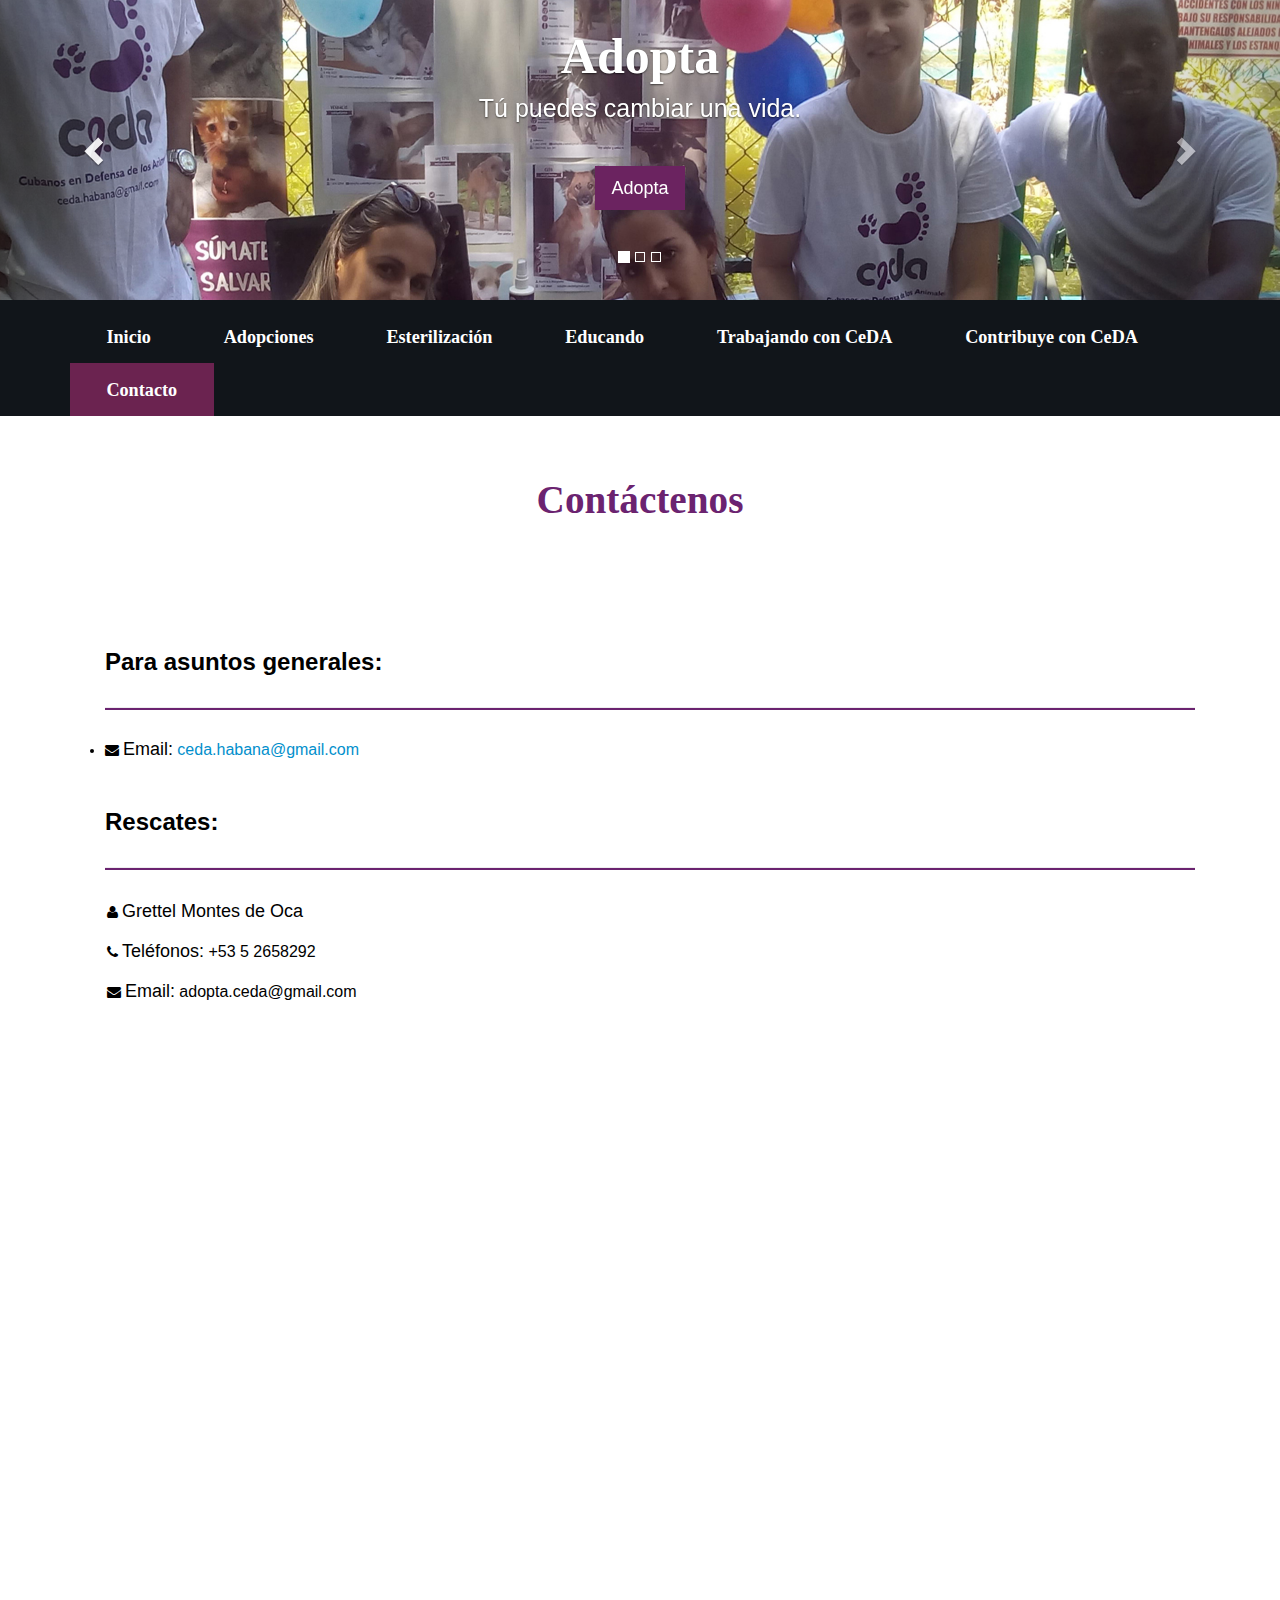
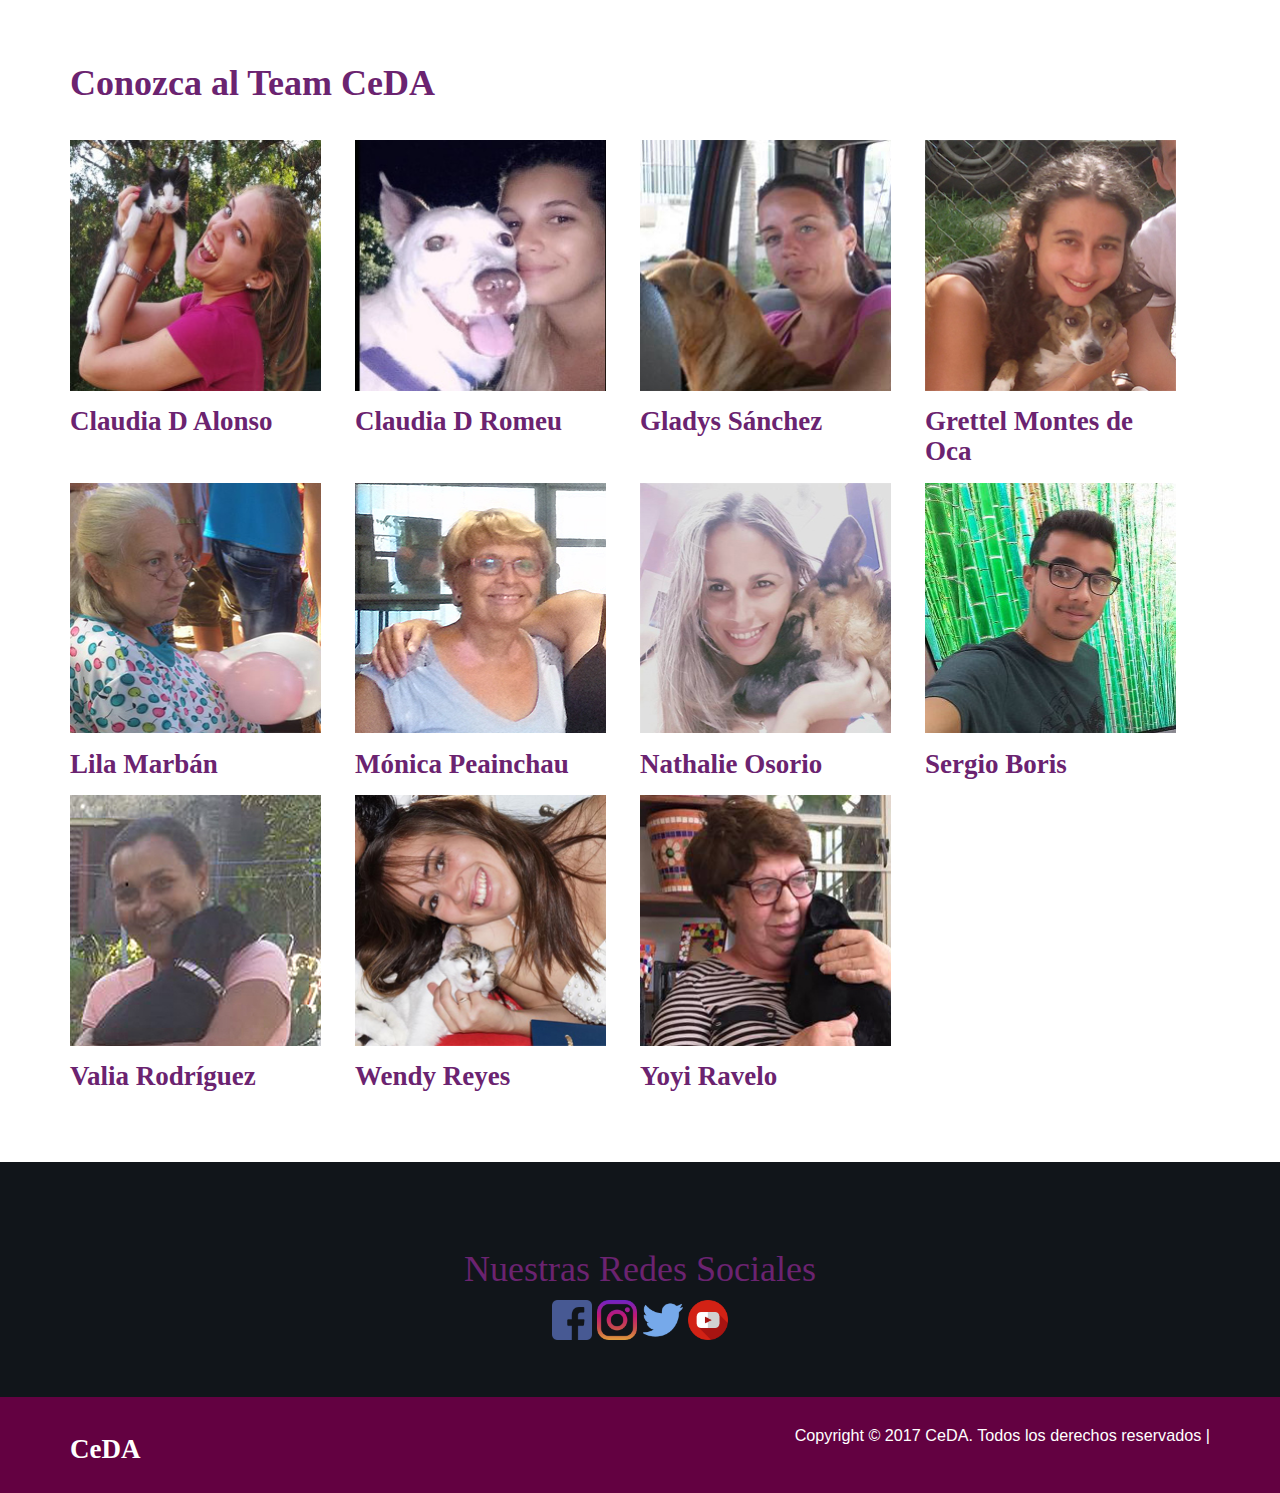
==== contact.html @ f4266289 "Update contact.html" ====
<!DOCTYPE HTML>
<html>
<head>
<title>Contacto | CeDA </title>
<link href="css/bootstrap.css" rel='stylesheet' type='text/css' />
<!-- jQuery (necessary JavaScript plugins) -->
<script src="js/bootstrap.js"></script>
<!-- Custom Theme files -->
<link rel="stylesheet" href="css/lightbox.css">
<link href="css/style.css" rel='stylesheet' type='text/css' />
<link href="css/templatemo_style.css" rel='stylesheet' type='text/css' />


<link href="css/bootstrap.min.css" rel="stylesheet">
<link href="css/animate.min.css" rel="stylesheet"> 
<link href="css/font-awesome.min.css" rel="stylesheet">
<link href="css/main.css" rel="stylesheet">
<link id="css-preset" href="css/presets/preset1.css" rel="stylesheet">
<link href="css/responsive.css" rel="stylesheet">


<!-- Custom Theme files -->
<!--//theme-style-->
<meta name="viewport" content="width=device-width, initial-scale=1">
<meta http-equiv="Content-Type" content="text/html; charset=utf-8" />
<meta name="keywords" content="Wildlife Responsive web template, Bootstrap Web Templates, Flat Web Templates, Andriod Compatible web template, 
Smartphone Compatible web template, free webdesigns for Nokia, Samsung, LG, SonyErricsson, Motorola web design" />
<script type="application/x-javascript"> addEventListener("load", function() { setTimeout(hideURLbar, 0); }, false); function hideURLbar(){ window.scrollTo(0,1); } </script>
<script src="js/jquery.min.js"></script>
 <script src="js/bootstrap.js"></script>
 <link rel="shortcut icon" href="images/favicon.ico">
</head>
<body>
<!-- banner -->
<div class="banner">

<!-- Carousel -->
            <div id="templatemo-carousel" class="carousel slide" data-ride="carousel">
                <!-- Indicators -->
                <ol class="carousel-indicators">
                    <li data-target="#templatemo-carousel" data-slide-to="0" class="active"></li>
                    <li data-target="#templatemo-carousel" data-slide-to="1"></li>
                    <li data-target="#templatemo-carousel" data-slide-to="2"></li>
                </ol>
                <div class="carousel-inner">
                    <div class="item active">
                        <div class="container">
                            <div class="carousel-caption">
                                <h1><font color="FFFFFF"><strong>Adopta</strong></font></h1>
                                <p>Tú puedes cambiar una vida.</p>
								
                                <p><a class="btn btn-lg btn-green" href="gallery.html" role="button" style="margin: 20px;">Adopta</a> </p> 
                              
                            </div>
                        </div>
                    </div>
                    
						<div class="item">
                            <div class="container">
                                <div class="carousel-caption">
                                	<h1><font color="FFFFFF"><strong>Sé parte de CeDA</strong></font></h1>
                                    <p>Tú puedes formar parte de nuestro grupo.</p>
                                    <p><a class="btn btn-lg btn-orange" href="trabajando.html" role="button">Unirme</a></p>
                                </div>
                            </div>
                        </div>
						
                        <div class="item">
                            <div class="container">
                                <div class="carousel-caption">
                                	<h1><font color="FFFFFF"><strong>Donaciones</strong></font></h1>
                                    <p>Hay varias formas en las que puedes contribuir.</p>
                                    <p><a class="btn btn-lg btn-orange" href="dona.html" role="button">Dona</a></p>
                                </div>
                            </div>
                        </div>
                </div>
                <a class="left carousel-control" href="#templatemo-carousel" data-slide="prev"><span class="glyphicon glyphicon-chevron-left"></span></a>
                <a class="right carousel-control" href="#templatemo-carousel" data-slide="next"><span class="glyphicon glyphicon-chevron-right"></span></a>
            </div>  
			
			<!-- /#templatemo-carousel -->


<div class="header">
	 <div class="container">
		 <div class="top-menu">
			 <span class="menu"><img src="images/menu.png" alt=""></span>
			 <ul class="nav1">
				 <li><a href="index.html">Inicio</a></li>
				 <li><a href="gallery.html">Adopciones</a></li>
				 <li><a href="esteriliza.html">Esterilización</a></li>
				 <li><a href="educa.html">Educando</a></li>
				 <li><a href="trabajando.html">Trabajando con CeDA</a></li>
				 <li><a href="dona.html">Contribuye con CeDA</a></li>
				 <li class="active"><a href="contact.html">Contacto</a></li>
			 </ul>
		 </div>
		 <!-- script-for-menu -->
							 <script>
							   $( "span.menu" ).click(function() {
								 $( "ul.nav1" ).slideToggle( 300, function() {
								 // Animation complete.
								  });
								 });
							</script>
		 
	 </div>
</div>
<!--  --> 
</div>

 
 
<div class="about">
    <div class="container">
	    
          <h2>Contáctenos</h2>
		
       
	</div> 
	
	
	
	
	
	
</div> 

	
	
	
	
	
	
	
<div id="contact-us" class="parallax">
<div class="container">			
			<div class="col-sm-12">
			<div class="contact-info wow fadeInUp" data-wow-duration="1000ms" data-wow-delay="300ms">
				<br><br>
                <p><font size="5"><strong>Para asuntos generales:</strong></font></p>
				<hr class="divisorhr">
                  <li><i class="fa fa-envelope"></i> <span><font size="4"> Email:</font></span><a href="mailto:ceda.habana@gmail.com"><font size="3"> ceda.habana@gmail.com</a></font></li>
                  <br><br>
				  
                </ul>
            </div>
			</div>
</div>




<div class="container">			
			<div class="col-sm-12">
			<div class="contact-info wow fadeInUp" data-wow-duration="1000ms" data-wow-delay="300ms">
                <p><font size="5"><strong>Rescates:</strong></font></p>
				<hr class="divisorhr">
                <ul class="address">
                  <li> <i class="fa fa-user"></i><span> <font size="4"> Grettel Montes de Oca</span></font></li>
                  <li><i class="fa fa-phone"></i> <span> <font size="4"> Teléfonos:</font></span><font size="3"> +53 5 2658292  </font></li>
                  <li><i class="fa fa-envelope"></i> <span><font size="4"> Email:</font></span><a href="mailto:adopta.ceda@gmail.com"><font size="3"> adopta.ceda@gmail.com</a></font></li>
                  
                </ul>
            </div>
			</div>
</div>


<div class="container">			
			<div class="col-sm-12">			
			<div class="contact-info wow fadeInUp" data-wow-duration="1000ms" data-wow-delay="300ms">
			  <br><br>
                <p><font size="5"><strong>Adopciones:</strong></font></p>
				<hr class="divisorhr">
                <ul class="address">
                  <li> <i class="fa fa-user"></i><span> <font size="4"> Nathalie Osorio orrilla  </span></font></li>
                  <li><i class="fa fa-phone"></i> <span> <font size="4"> Teléfonos:</font></span><font size="3">+53 5 2416966 </font></li>
                  <li><i class="fa fa-envelope"></i> <span><font size="4"> Email:</span><a href="mailto:adopta.ceda@gmail.com"><font size="3"> adopta.ceda@gmail.com</a></font></li>
                  
                </ul>
            </div>
			</div>
</div>			
			
<div class="container">			
			<div class="col-sm-12">			
			<div class="contact-info wow fadeInUp" data-wow-duration="1000ms" data-wow-delay="300ms">
			  <br><br>
                <p><font size="5"><strong>Esterilizaciones:</strong></font></p>
				<hr class="divisorhr">
                <ul class="address">
                  <li> <i class="fa fa-user"></i><span> <font size="4"> Claudia Diaz Romeu</span></font></li>
                  <li><i class="fa fa-phone"></i> <span> <font size="4"> Teléfonos:</font></span><font size="3"> +53 5 8296323 </font></li>
                  <li><i class="fa fa-envelope"></i> <span><font size="4"> Email:</font></span><a href="mailto:adopta.ceda@gmail.com"><font size="3"> adopta.ceda@gmail.com</a></font></li>
                  
                </ul>
            </div>
			</div>
</div>		
	



</div>

<!--/#contact-->	
  

		 	 
		 
<div class="about">
	 <div class="container">		  
		 
		 <div class="team">
			  <h3>Conozca al Team CeDA</h3>	  
			  
			  
			 <div class="grid_4 span66">
				<div class="team-grid">
						   <img src="images/team/ClaudiaDiaz.jpg" alt="">
						   <h4>Claudia D Alonso</h4>
						  
					  </div>
			  </div>
			 
			 <div class="grid_4 span66">
				<div class="team-grid">
						   <img src="images/team/ClaudiaRomeu.jpg" alt="">
						   <h4>Claudia D Romeu</h4>
						  
					  </div>
			  </div>
			 
						  
			  <div class="grid_4">
				<div class="team-grid">
						   <img src="images/team/gladys.jpg" alt="">
						   <h4>Gladys Sánchez</h4>
						  
					  </div>
			  </div>
			  
			  
			  
			  <div class="grid_4">
				 <div class="team-grid">
						   <img src="images/team/grettel.jpg" alt="">
						   <h4>Grettel Montes de Oca</h4>
						  
					  </div>
			  </div>
			  					  
			 <div class="clearfix"></div> 			   
			  
			 
			  <div class="grid_4">				 
					  <div class="team-grid">
						   <img src="images/team/lila.jpg" alt="">
						   <h4>Lila Marbán</h4>
						  
					  </div>					  
			 </div>
			  
			    
			  <div class="grid_4">				 
					  <div class="team-grid">
						   <img src="images/team/monica.jpg" alt="">
						   <h4>Mónica Peainchau</h4>
						  
					  </div>					  
			 </div>
			 
			 
			  <div class="grid_4">				 
					  <div class="team-grid">
						   <img src="images/team/nathalie.jpg" alt="">
						   <h4>Nathalie Osorio</h4>
						   
					  </div>					  
			 </div>
			  
			 
			  <div class="grid_4 span66">
				<div class="team-grid">
						   <img src="images/team/Sergio.jpg" alt="">
						   <h4>Sergio Boris</h4>
						  
					  </div>
			  </div>
			 
			 <div class="clearfix"></div> 
			 
			  <div class="grid_4 span66">
				<div class="team-grid">
						   <img src="images/team/valia.jpg" alt="">
						   <h4>Valia Rodríguez</h4>
						  
					  </div>
			  </div>
			  			    
			  
			  <div class="grid_4 span66">
				<div class="team-grid">
						   <img src="images/team/wendy.jpg" alt="">
						   <h4>Wendy Reyes</h4>
						  
					  </div>
			  </div>
			  
			  <div class="grid_4 span66">
				<div class="team-grid">
						   <img src="images/team/yoyi.jpg" alt="">
						   <h4>Yoyi Ravelo</h4>
						  
					  </div>
			  </div>
			  			  
	  		 
			 <div class="clearfix"></div> 
		  </div>
		 
		 
		 
		 
			         
	  </div> 
</div>


<!----> 
<div class="footer">
 <div class="container">
	<div class="about">
	<div class="social-icons">
	<h5>Nuestras Redes Sociales</h5>
        <ul>
			<a href="https://www.facebook.com/CeDACuba/" target="_blank"><img src="images/facebook.png" title="Facebook CeDA" alt="Facebook CeDA" width="40px" border="0" /></a>
			<a href="https://www.instagram.com/ceda_cuba/" target="_blank"><img src="images/instagram.png" title="Instagram #ceda_cuba" alt="Instagram #ceda_cuba" width="40px" border="0" /></a>
			<a href="https://twitter.com/ceda_cuba" TARGET="_blank"><img src="images/twitter.png" title="Twitter @CeDA_Cuba" alt="Twitter @CeDA_Cuba" width="40px" border="0" /></a>    
			<a href="https://www.youtube.com/channel/UCHrDsWZKTzST1F7H4w2SqNw" TARGET="_blank"><img src="images/youtube.png" title="Youtube CeDA" alt="Youtube CeDA" width="40px" border="0" /></a>
		</ul>
		<br>
	
    </div>
	
	
	</div>
	 
</div>	
</div>





  <script type="text/javascript" src="js/jquery.js"></script>
  <script type="text/javascript" src="js/bootstrap.min.js"></script>
  <script type="text/javascript" src="js/jquery.inview.min.js"></script>
  <script type="text/javascript" src="js/wow.min.js"></script>
  <script type="text/javascript" src="js/mousescroll.js"></script>
  <script type="text/javascript" src="js/smoothscroll.js"></script>
  <script type="text/javascript" src="js/jquery.countTo.js"></script>
  <script type="text/javascript" src="js/lightbox.min.js"></script>
  <script type="text/javascript" src="js/main.js"></script>
<!---->  
<div class="copywrite">
	 <div class="container">
		 <div class="ftr-logo">
			 <h3><a href="index.html">CeDA</a></h3>
		 </div>
		 <div class="ftr-right">
			 <p>Copyright © 2017 <a href="https://www.facebook.com/CeDACuba/">CeDA</a>. Todos los derechos reservados | </p>
		 </div>
		 <div class="clearfix"></div>
	 </div>
</div>
<!----> 
</body>
</html>
---- css/style.css ----
/*
Author: W3layout
Author URL: http://w3layouts.com
License: Creative Commons Attribution 3.0 Unported
License URL: http://creativecommons.org/licenses/by/3.0/
*/
h4, h5, h6,
h1, h2, h3 {margin: 0;}
ul, ol {margin: 0; padding:0;}
p {margin: 0;}
html, body{
	font-family: 'OpenSans-Regular';
	font-size: 100%;
	background: #ffffff;
}
@font-face {
   font-family: 'OpenSans-Regular';
   src: url(../fonts2/OpenSans-Regular.ttf)format('truetype');
}
@font-face {
   font-family: 'Marvel-Regular';
   src: url(../fonts2/Marvel-Regular.ttf) format('truetype');
}
body a{
	transition:0.5s all;
	-webkit-transition:0.5s all;
	-moz-transition:0.5s all;
	-o-transition:0.5s all;
	-ms-transition:0.5s all;
	
}
body a:hover{
text-decoration:none;
}
.row{
	margin:0;
}	
.breadcrumb{
	margin:2em 0;
	text-align:left;
}
h1.b1, h2.b2, h3.b3 {
  margin-bottom: 25px;
  display: block;
}
/*-- banner --*/
.logo h1 a{
	display:inline-block;
	text-decoration:none;
	font-family: 'Marvel-Regular';
	font-weight:700;
	color: #6B2370;
  font-size: 1.7em;
	padding-top: 10px;
	

}

.logo h3 a{
	display:inline-block;
	text-decoration:none;
	font-family: 'Marvel-Regular';
	font-weight:700;
	color: #757A80;
  font-size: 1.1em;
	padding-top: 10px;
}

.header-top{
	padding:0em 0;
}
.logo{	
	float:left;
}
.details{
	float:left;
	width: 16%;
}
.detail-grid:nth-child(2){
	margin-top:2em;
}
.locate p{
	float:left;
	font-size:0.9em;
	color:#777;
}
.locate p span{
	display:block;
}
.lctr{
	float:left;
	margin-right:6%;
	
}
.lctr img{
	vertical-align:top;
	
}
.header{
	background:#11151A;
}
.top-menu ul li{
	display:inline-block;
	float:left;
}
.top-menu ul li a{
	color:#fff;
	padding:0.8em 2em;
	display:block;
		font-family: 'Marvel-Regular';
	font-weight:700;
	font-size:1.3em;
}
span.menu {
		display:none;
}
.top-menu ul li.active a,.top-menu ul li a:hover{
	background:#6B2350;
}
.search {
  position: relative;
  background: #fff;
  padding: 0;
  float: right;
  width: 24%;
  margin-top:0.5em;
}
.search input[type="text"] {
  margin: 0px 0;
  padding:9px 0px 9px 15px;
  outline: none;
  color: #333;
  background: none;
  border: none;
  position: relative;
  font-size: 0.9em;
  -webkit-appearance: none;
  width:86%
}
.search input[type="submit"] {
  background: url('../images/search1.png') no-repeat 13px 3px;
  border: none;
  cursor: pointer;
  width: 46px;
  outline: none;
  position: absolute;
  height: 31px;
  top:4px;
  right: 2px;
}
.banner-left{
	background:url(../images/bnr2.jpg) no-repeat 0px 0px;
	background-size:cover;
	min-height:500px;
	padding:0;
}
.banner_lft_info {
  margin-top:22.2em;
}
.banner-left p a{
	color:#fff;
	background:#3c300a;
	padding:0.3em 1.5em;
	font-size:1.1em;
	text-transform:uppercase;
	font-weight:600;
	display:inline-block;
	font-family: 'Marvel-Regular';
}
.banner-left p a:hover{
	background:#b28b51;
}
.banner-left h3{
	color:#fff;
	font-size:2.5em;
  padding:1em 5em 1em 1em;
  background:rgba(0, 0, 0, 0.19);
  font-family: 'Marvel-Regular';
  font-weight: 700;
  line-height:1.2em;
}
.banner-right{
	padding:0;
}
.bnr-right{
	float:left;
	width:50%;
}
.grid1{
	background:url(../images/g2.jpg) no-repeat 0px 0px;
	background-size:cover;
	min-height:250px;
}
.grid2{
	background:url(../images/g1.jpg) no-repeat 0px 0px;
	background-size:cover;
	min-height:250px;
}
.grid3{
	background:url(../images/g4.jpg) no-repeat 0px 0px;
	background-size:cover;
	min-height:250px;
}
.grid4{
	background:url(../images/g3.jpg) no-repeat 0px 0px;
	background-size:cover;
	min-height:250px;
}
.banner_rght_info{
	margin-top:9.07em;
}
.bnr_rht{
	margin-top:7.25em;
}
.banner_rght_info p a{
	color:#fff;
	background:#3c300a;
	padding:0.3em 1.5em;
	font-size:1.1em;
	text-transform:uppercase;
	font-weight:600;
	display:inline-block;
	font-family: 'Marvel-Regular';
}
.banner_rght_info p a:hover{
	background:#b28b51;
}
.banner_rght_info h4{
	color:#fff;
	font-size:1.4em;
	 font-family: 'Marvel-Regular';
  font-weight: 700;
  padding:1em 0em 1em 1em;
  background:rgba(0, 0, 0, 0.19);
  line-height:1.3em;
}

/* ===================================
6. Sliders
==================================== */
/* --- flexslider --- */

#featured .flexslider {
	padding:0;
	margin: 50px 0 30px; 
	background: #fff; 
	position: relative; 
	zoom: 1;
}

.flex-caption {background:none; -ms-filter:progid:DXImageTransform.Microsoft.gradient(startColorstr=#4C000000,endColorstr=#4C000000); filter:progid:DXImageTransform.Microsoft.gradient(startColorstr=#4C000000,endColorstr=#4C000000); zoom: 1;}
.flex-caption { bottom: 35px; background-color: rgba(0, 0, 0, 0.8); color: #fff; margin: 0; padding: 25px 25px 25px 30px; position: absolute; right: 0; width: 295px;}
.flex-caption h3 {color: #fff; letter-spacing: 1px; margin-bottom: 8px; text-transform: uppercase;}
.flex-caption p {margin: 0 0 15px;}



.divisorhr {
display:inline-block;
	width:100%;
	background:#6B2370;
	height:2px;
}
/*--content--*/
.content{
	padding:4em 0 5em 0;
}
.cntnt-head h3,.recent_album h3,.news-head h3,.testi-head h3,.service h3 {
	color:#6B2370;
	font-size:2.8em;
	margin-bottom:6px;
	font-family: 'Ludicrous';
	font-weight:700;
}
.cntnt-head span,.testi-head span{
	display:inline-block;
	width:100%;
	background:#6B2370;
	height:2px;
}
.panel-default > .panel-heading {
  color: #999;
    background:url(../images/pls.png) no-repeat 1px 3px #fff;
	padding: 5px 70px;
}

.panel-male {
color:#6B2370;
font-size: 1.5em;
margin-bottom: 0.1em;
font-family: 'Marvel-Regular';
text-align:left;
background:url(../images/male_1.png) no-repeat 5px 8px #fff;
padding: 3px 50px;
}
.panel-female {
color:#6B2370;
font-size: 1.5em;
margin-bottom: 0.1em;
font-family: 'Marvel-Regular';
text-align:left;
background:url(../images/female_1.png) no-repeat 5px 8px #fff;
padding: 3px 50px;
}


.panel-group .panel-heading + .panel-collapse > .panel-body, .panel-group .panel-heading + .panel-collapse > .list-group {
  border-top: transparent;
}
.panel-default {
  border-color: #FFF;
}
.panel-default {
  border-bottom:1px solid rgba(51, 51, 51, 0.16);
}
.panel-body {
  padding:7px 20px 13px;
  color: #000;
  line-height: 1.8em;
  font-size: 1.4em;
}
.panel-title > a, .panel-title > small, .panel-title > .small, .panel-title > small > a, .panel-title > .small > a {
  color: #6B2370;
  font-size: 1.3em;
  margin-bottom: 6px;
  font-family: 'Ludicrous';
}
.panel-title a:hover {
  color: #6B2370;
  text-decoration: none;
}
.panel-group {
  margin-bottom:0px;
  margin-top: 2em;
}
.icon-grids{
	margin-top:3em;
}
.icon {
  width: 60px;
  height: 60px;
  display: inline-block;
  border: 1px solid #6B2370;
  border-radius: 620px;
  margin-bottom: 1.5em;
  padding: 14px 0px;
}
.icon-pic{
	float:left;
	width:23%;
}
.icon-info{
	float:left;
	width:74%;
	margin-left:3%;
}
.glyphicon-camera:before,.glyphicon-facetime-video:before ,.glyphicon-globe:before,.glyphicon-map-marker:before{
  color:#6B2370;
  font-size:28px;
}
.icon-info h4 a{
	color:#6B2370;
	font-size:1em;
	font-weight:600;
	text-decoration:none;
	display:inline-block;
}
.icon-info h4 a:hover{
	  color:#6B2370;
}
.icon-info span{
	display:inline-block;
	width:20%;
	background:#6F5C1D;
	height:1px;
}
.icon-info p{
	font-size:0.9em;
	line-height:1.8em;
	color:#777;
	margin-top:8px;
}
.futr-grid{
	padding-left:0;
}
.grids2{
	margin-top:4em;
}
.service{
	padding-bottom:3em;
}
/*--gallery-Part-Here --*/
.recent_album{
	padding:0em 0px 5em;
}
.recent_album h3{
	text-align:center;
}
.gallery-bottom{
	margin-top:5%;
}
.gallery-left img{
	width:100%;
}
.gallery-left:hover img {
  -webkit-filter: grayscale(100%);
  opacity:8;
  transition: all 300ms!important;
  -webkit-transition: all 300ms!important;
  -moz-transition: all 300ms!important;
}
.gallery-left{
	position: relative;
}
.gallery-grid img{
	width:100%;
}
.gallery-grid:hover img {
  -webkit-filter: grayscale(100%);
  opacity:8;
  transition: all 300ms!important;
  -webkit-transition: all 300ms!important;
  -moz-transition: all 300ms!important;
}
.gallery-grid{
	position: relative;
}
.gallery-1{
	margin-top:25px;
}
.gallery-1:nth-child(1){
	margin-top:0;
}
/*--gallery-Part-Ends-Here --*/
.news-head span{
	display:inline-block;
	width:10%;
	background:#b28b51;
	height:2px;
}
.news_sec{
	margin-top:1.5em;
}
.news_sec h3{
	font-size:1.5em;
}
.news_sec h3 a {
  color:#6F5C1D;
  font-family: 'Marvel-Regular';
  font-weight: 700;
  text-decoration: none;
  display: inline-block;
  margin:0.6em 0;
}
.news_sec h3 a:hover{
	color:#B28B51;
}
.news_sec p {
  font-size: 0.9em;
  line-height: 1.8em;
  color: #777;
}
a.read{
  color:#6B2370;
  font-size: 1.3em;
  font-weight: 600;
  display: inline-block;
  font-family: 'Ludicrous';
  margin-top:1em;
}
a.read:hover{
	color:#6B2370;
}
.testi-grids{
	margin-top:1.5em;
}
.people{
	float:left;
	width:25%;
}
.testi-info{
	float:left;
	width:65%;
	margin-left:5%;
}
.testi-info h4{
  color:#6F5C1D;
  font-weight: 600;
  margin:0 0 0.4em 0;
  font-size:1.1em;
}
.testi-info a{
  color:#B28B51;
  font-size: 1em;
  font-weight: 600;
  display: inline-block;
  font-family: 'Marvel-Regular';
}
.testi-info a:hover {
  color:#6F5C1D;
}
.testi-info p {
  font-size: 0.9em;
  line-height: 1.8em;
  color: #777;
  margin-top:1em;
}
.testi2{
	margin-top:3em;
}
.wlid-sec{
	padding-bottom:4em;
}
.news{
	padding-left:0;
}

/*--footer--*/
.footer{
	 padding: 0.2em 0;
	 background:#11151A;
}
.ftr-grid1 h3{
	color: #fff;
  font-size:1.7em; 
  font-family: 'Marvel-Regular';
  font-weight: 700;
  margin-bottom:1.5em;
}
.twts:nth-child(3){
	 margin-top: 1em;
}
.twts h5{
	 margin-top: 1em;
	 color:#A3A3A3;
	 font-size:0.95em;
}
.twts  a {
  color: #fff;
  text-decoration: none;
  font-size: 0.8em;
  font-weight: 500;
}
.twts a:hover{
	color:#fff;
}
.news-ltr h3{
color: #fff;
  font-size:1.7em; 
  font-family: 'Marvel-Regular';
  font-weight: 700;
  margin-bottom:0.7em;
}
.news-ltr p {
  font-size: 0.9em;
  line-height: 1.8em;
  color:#A3A3A3;
}
.news-ltr form{
	  border: 1px solid #343434;
	    width: 99%;
		margin-top:1.2em;
}
.news-ltr form input[type="text"] {
  width: 72%;
  padding: 7px 12px;
  font-size: 0.9em;
  float:left;
  color: #333;
  outline: none;
  background: none;
  border:none;
  background:#fff;
}
.news-ltr form input[type="submit"] {
  width: 28%;
  font-size: 0.9em;
  color: #fff;
  border:2px solid #000;
  outline: none;
  padding: 5px 12px;
  background: #000;
  transition: 0.5s all;
  -webkit-transition: 0.5s all;
  -moz-transition: 0.5s all;
  -o-transition: 0.5s all;
  -ms-transition: 0.5s all;
  float:left;
}
.news-ltr form input[type="submit"]:hover{
	border:2px solid #fff;
	color:#fff;
	background:transparent;
}
/*--copywrite--*/
.copywrite{
	background:#630141;
	padding:1em 0;
}
.ftr-logo{
	float:left;
}
.ftr-logo h3 a{
	display:inline-block;
	text-decoration:none;
	font-family: 'Ludicrous';
	font-weight:700;
	color:#fff;
	font-size:1.5em;
}
.ftr-right{
	float:right;
}
.ftr-right p {
  color: #fff;
  font-size: 0.9em;
  padding-top:0.5em;
}
.ftr-right p a{
	color:#fff;
}
.ftr-right p a:hover{
	color:#ABABAB;
}
.social h3{
  color: #fff;
  font-size:1.7em; 
  font-family: 'Marvel-Regular';
  font-weight: 700;
  margin-bottom:0.7em;
}
.social i {
width: 27px;
height: 27px;
background: url('../images/social.png') no-repeat 0px 0px;
display: inline-block;
margin:0 5px;
}
a i.facebook{
background-position:-3px -2px;
}
a i.twitter{
background-position: -43px -3px;
}
a i.dribble{
background-position: -83px -3px;
}
a i.google{
background-position:-126px -2px
}
a i.youtube{
background-position:-167px -3px;
}
a i.facebook:hover{
background-position:-3px -36px;
}
a i.twitter:hover{
background-position: -43px -36px;
}
a i.dribble:hover{
background-position: -83px -36px;
}
a i.google:hover{
background-position:-126px -36px
}
a i.youtube:hover{
background-position:-167px -36px;
}
/*--about--*/
.about{
padding:3em 0;
}
.about h2,.team h3,.contact-top h2,h2.top,.gallery h3,.project-sec h2{
color:#6B2370;
  font-size: 2.8em;
  margin-bottom: 1em;
  font-family: 'Ludicrous';
  font-weight: 700;
  text-align:center;
}
.about h3{
color:#6B2370;
font-size: 2em;
margin-bottom: 1em;
font-family: 'Ludicrous';
font-weight: 700;
text-align:left;

}

.about h4{
color:#6B2370;
font-size: 1.5em;
font-family: 'Ludicrous';

}

.about h5{
color:#6B2370;
font-size: 2em;
font-family: 'Ludicrous';
text-align:center;

}

.about p{
color:#fffff;
font-size: 1.3em;
margin-bottom: 0.5em;

}
.about-head img{
float:center;
width:98%;
margin-right:0%;

}
.about-donate img{
float:center;
position: center;
width:80%;

}


.about-info{
float:center;
width:95%;
}
.about-info h3{
	color: #6B2370;
  font-size: 2.1em;
  font-family: 'Marvel-Regular';
  font-weight: 700;
  margin-bottom: 0.7em;
}
.about-info p {
font-size: 1.5em;
  line-height: 1.7em;
  color: #000;
}
.ministries-sec{
margin-top:2em;
}
.what-do,.activites{
padding:0;
}
.what-do h3,.activites h3{
color: #6F5C1D;
  font-size: 1.7em;
  font-family: 'Marvel-Regular';
  font-weight: 700;
  margin-bottom: 0.7em;
}
.what-do li ,.activites li {
list-style-image: url(../images/icon3.png);
margin:0 0 10px 20px;
}
.what-do li a,.activites li a {
color: #9A9598;
font-size: 0.9em;
text-decoration: none;
}
.what-do ul li a:hover,.activites ul li a:hover  {
color:#b28b51;
padding-left: 1em;
}
.team{
margin-top:3em;
}
.grid_4 {
	width: 22%;
	float: left;
	margin: 0 3% 0% 0;
}
.team-grid p {
font-size: 1.5em;
  line-height: 1.8em;
  color: #777;
}
.team-grid img {
	width: 100%;
}
.team-grid h4{
	  color:#6B2370;
  font-size: 1.5em;
  font-weight: 600;
  margin:0.6em 0;
}
/*----*/
.pages {
	padding: 3em 0px;
}
h3.ghj {
	color: #000;
	font-size: 2em !important;
	margin: 0 0 1em;
}
.headdings, .Buttons, .progress-bars, .alerts, .bread-crumbs, .pagenatin, .appearance, .distracted {
	padding: 2em 0;
}
.breadcrumb {
	margin-bottom: 3em !important;
}
.table {
	margin-bottom: 0;
}
.b4,.b5,.b6 {
  margin-top: 15px !important;
  margin-bottom: 15px !important;
}
.bs-example h1, .bs-example hh2, .bs-example h3, .bs-example h4, .bs-example h5, .bs-example h6 {
  margin: 0 0 10px;
}
.gallery {
  padding: 3em 0;
}
/*--contact-Part-starts-Here --*/
.contact{
		padding:3em 0px;
}
.contact-top{
	text-align:center;
}
.contact-bottom{
	margin-top:4%;
}
.contact-bottom iframe{
	width:100%;
	height:400px;
	margin-top:2em;
}
.contact-text{
	margin-top:4%;
}
.contact-left input[type="text"] {
	width: 32.51%;
	margin: 0px;
	color: #333;
	background: none;
	padding: 15px 10px;
	outline: none;
	border: 1px solid #333;
}
.contact-left textarea {
	width: 100%;
	color: #333;
	resize: none;
	background: none;
	height: 12.7em;
	padding: 15px;
	outline: none;
	border: 1px solid #333;
	margin-top: 1.4%;
}
.submit-btn input[type=submit] {
	color: #fff;
	padding: 9px 42px;
	font-size: 15px;
	cursor: pointer;
	font-weight: 500;
	margin: 20px 0 0 0px;
	border: 3px solid #b28b51;
	background:#b28b51;
	outline: none;
}
.submit-btn input[type=submit]:hover,.reply input[type="submit"]:hover {
	background:transparent;
	color:#b28b51;
	transition: 0.5s all;
	-webkit-transition: 0.5s all;
	-moz-transition: 0.5s all;
	-ms-transition: 0.5s all;
	-o-transition: 0.5s all;
}
.address h5{
	color:#6F5C1D;
	font-size:1.2em;
	font-weight:700;
}
.contact-left input[type="text"]:nth-child(2) {
	margin: 0 6px;
}
.address p{
	color: #999;
	font-size: 0.85em;
	line-height: 1.6em;
	margin-top: 1em;
}
.address p span{
	display:block;
}
.address p a{
	color: #999;
}
.address:nth-child(1){
	margin-bottom:2em;
}
/*--project-sec--*/
.project-sec{
	padding:3em 0;
}
.box1  .text1 {
	padding-bottom: 1px;
}
.project-info a {
    color:#6F5C1D;
  font-size: 1.35em;
  font-family: 'Marvel-Regular';
  font-weight: 700;
  text-decoration: none;
  display: inline-block;
  margin:0.5em 0;
}
.project-info a:hover {
	color:#b28b51;
	text-decoration:none;
}
.project-info p {
font-size: 0.9em;
  line-height: 1.8em;
  color: #777;
}
.works h3 {
color: #EB523D;
margin-bottom: 1em;
font-size: 2em;
text-align:center;
}
.prjt-grid{
	width: 30%;
	float: left;
	margin: 2% 3% 0% 0;
}
.box img {
	width: 100%;
}
/*--responsive--*/
@media (max-width: 1440px){
.banner_rght_info {
  margin-top: 7.1em;
}
.banner_lft_info {
  margin-top: 21.9em;
}
}
@media (max-width: 1280px){
.banner_lft_info {
  margin-top: 20.3em;
}
.banner-left {
  background: url(../images/bnr2.jpg) no-repeat -72px 0px;
  min-height: 501px;
  background-size:cover;
}
.banner-left h3 {
  font-size: 2em;
}
.banner_rght_info h4 {
  font-size: 0.95em;
}
.banner_rght_info p a {
  padding: 0.3em 1em;
}
.banner_rght_info {
  margin-top: 8em;
}
.grid3 {
  background: url(../images/g4.jpg) no-repeat 0px 0px;
  background-size: cover;
  min-height: 230px;
}
.grid4 {
  background: url(../images/g3.jpg) no-repeat 0px 0px;
  background-size: cover;
  min-height: 230px;
}
}
@media (max-width: 1024px){
.details {
  width: 19%;
}
.locate p {
  font-size: 0.85em;
}
.banner_lft_info {
  margin-top: 15.45em;
}
.banner-left h3 {
  font-size: 1.85em;
  padding:1em 5em 1em 1em;
}
.banner-left {
  background: url(../images/bnr2.jpg) no-repeat -72px 0px;
  min-height: 379px;
  background-size: cover;
}
.banner_rght_info {
  margin-top:5.3em;
}
.banner_rght_info h4 {
  font-size: 1em;
}
.banner_rght_info p a {
  font-size: 0.9em;
}
.grid1 {
  background-size: cover;
  min-height: 206px;
}
.grid2 {
  background-size: cover;
  min-height: 206px;
}
.grid3 {
  background-size: cover;
  min-height: 163px;
}
.grid4 {
  background-size: cover;
  min-height: 167px;
}
.panel-body,.icon-info p {
  font-size: 0.8em;
}
.cntnt-head h3, .recent_album h3, .news-head h3, .testi-head h3 {
  font-size: 2.0em;
}
.content {
  padding: 3em 0 4em 0;
}
.content-left {
  padding-left: 0;
}
.content-right {
  padding-right: 0;
}
.icon-info h4 a {
  font-size: 0.9em;
}
.icon-info {
  padding-left: 1em;
}
.news_sec h3,.testi-info h4 {
  font-size: 1em;
}
.testi-info a {
  font-size: 0.85em;
}
.testi-info p ,.news_sec p,.news-ltr p,.twts h5,.about-info p,.team-grid p,.project-info p{
  font-size: 0.8em;
}
.twts a{
	font-size: 0.75em;
}
.about-info h3,.what-do h3, .activites h3{
	font-size:1.4em;
}
.about h2, .team h3, .contact-top h2, h2.top, .gallery h3, .project-sec h2 {
  font-size: 2.2em;
}
.what-do li a, .activites li a{
	font-size:0.8em;
}
.team-grid h4{
	font-size:0.95em;
}
.project-sec h2{
	margin-bottom:0.7em;
}
.contact-left input[type="text"] {
  width: 32.3%;
  padding: 9px 10px;
  font-size: 0.9em;
}
.contact-left textarea{
	 padding: 9px 10px;
  font-size: 0.9em;
}
.submit-btn input[type=submit] {
  padding: 8px 31px;
  font-size: 0.9em;
  margin: 20px 0 0 0px;
}
}
@media (max-width: 768px){
.details {
  width: 24%;
}
.logo h1 a {
  font-size: 1.3em;
}
.container {
  width: 800px;
}
.top-menu ul li a {
  padding: 0.7em 1.5em;
  font-size: 0.95em;
}
.search input[type="text"] {
	padding: 5px 0px 5px 15px;
	width: 83%;
}
.banner_lft_info {
  margin-top: 0em;
}
.banner_rght_info h4 {
  font-size: 1.2em;
}
.banner-left {
  background: url(../images/bnr2.jpg) no-repeat 0px -38px;
  min-height: 379px;
  background-size: cover;
  padding-top: 14em;
}
.banner-left p a {
  font-size: 1em;
}
.banner_rght_info {
  margin-top: 10em;
}
.grid1,.grid2,.grid3,.grid4 {
  background-size: cover;
  min-height: 250px;
}
.content {
  padding: 2em 0 3em 0;
}
.cntnt-head h3, .recent_album h3, .news-head h3, .testi-head h3 {
  margin-bottom:0;
}
.panel-group {
  margin-top: 1.5em;
}
.content-right {
  padding: 0;
  margin-top: 2em;
}
.futr-grid {
  width: 50%;
  float: left;
}
.icon-info {
  padding-left: 0em;
}
.icon-grids {
  margin-top: 2em;
}
.gallery-left {
 width: 29%;
  float: left;
  padding: 0;
  margin: 0 2%;
}
.gallery-1 {
  margin-top: 2%;
}
.recent_album {
  padding: 0em 0px 3em;
}
.news {
  padding: 0;
}
.news_sec h3 a {
  margin: 0.8em 0 0.7em 0;
}
a.read {
  font-size: 1em;
  margin-top: 0.7em;
}
.testimonal {
  padding: 0;
  margin-top: 2em;
}
.people {
  width: 15%;
}
.ftr-grid1 h3,.news-ltr h3,.social h3 {
  font-size: 1.3em;
  margin-bottom: 1em;
}
.ftr-grid1,.news-ltr,.social {
  padding: 0;
  margin-bottom: 1.5em;
}
.gallery-grid {
 width: 23%;
  float: left;
  padding: 0;
  margin: 0 1%;
}
.contact-right,.contact-left{
  padding: 0;
}
.address {
  width: 50%;
  float: left;
}
.contact-bottom iframe {
  height: 270px;
}
.about-head img {
  width: 33%;
}
.about-info {
  width: 64%;
}
.activites {
  margin-top: 2em;
}
.team-grid h4 {
  font-size: 0.85em;
}
.about h2, .team h3, .contact-top h2, h2.top, .gallery h3, .project-sec h2 {
  font-size: 2em;
}
.about-info h3, .what-do h3, .activites h3 {
  font-size: 1.3em;
}
.search {
  width: 30%;
  margin-top: 0.4em;
}
.search input[type="submit"] {
  top: -1px;
}
}
@media (max-width: 736px){
.container {
  width: 800px;
}
.top-menu ul li a {
  padding: 0.7em 1.4em;
}
}
@media (max-width: 667px){
.container {
  width: 648px;
}
.top-menu ul li a {
  padding: 0.7em 1.1em;
}
.banner-left {
  background: url(../images/bnr2.jpg) no-repeat 0px 0px;
  min-height: 379px;
  background-size: cover;
  padding-top: 14em;
}
}
@media (max-width: 640px){
.details {
  width: 30%;
}
.locate p {
  font-size: 0.8em;
}
.container {
  width: 600px;
  padding: 0 10px;
}
span.menu {
	display: block;
	text-align: right;
	padding:0.8em 0 1em 0;
	cursor: pointer;
	color: #E74C3C;
	font-weight: 700;
	position: relative;
}
.top-menu {
	float: left;
	width: 5%;
}
.top-menu ul li {
  float: none;
}
ul.nav1 {
	display: none;
}
.top-menu ul {
	padding: 0;
	margin: 0;
	z-index: 9999;
	position: absolute;
	width: 100%;
	left:0;
}
/** Menu desplegable #757A80 **/
.top-menu ul.nav1 li {
	 display: block;
	 text-align: center;
	 background:#11151A;
	 border-bottom: 1px dashed #6B2370;
	 margin: 0;
	 width: 100%;
}
.top-menu ul li a {
	 padding: 1.5em 0;
	 display: block;
	 float: none;
}	
.top-menu ul li a i {
	margin-top: .5em;
}
.top-menu ul li a {
	padding: 1em 0;
}
.banner-left {
  padding-top: 15em;
  background: url(../images/bnr2.jpg) no-repeat 0px 0px;
  min-height: 379px;
  background-size:cover;
}
.search {
  width: 45%;
  margin-top: 0.5em;
}
.search input[type="text"] {
 padding: 7px 0px 7px 15px;
}
.search input[type="submit"] {
  background: url('../images/search1.png') no-repeat 4px 3px;
  width: 33px;
  height: 31px;
  top: 3px;
  right: 6px;
  padding: 0;
}
.grid1, .grid2, .grid3, .grid4 {
  min-height: 200px;
}
.bnr_rht {
  margin-top: 4.5em;
}
.banner_rght_info{
	margin-top:7em;
}
.bnr_rht {
  margin-top: 5.5em;
}
.content-left{
	padding:0;
}
.panel-title > a, .panel-title > small, .panel-title > .small, .panel-title > small > a, .panel-title > .small > a {
  font-size: 0.9em;
}

.panel-title  h4{
color: #6B2370;

}


.cntnt-head h3, .recent_album h3, .news-head h3, .testi-head h3 {
  font-size: 1.5em;
}
.panel-body {
  padding: 5px 15px 10px;
}
.banner-left h3 {
  font-size: 1.5em;
  padding: 1em 6em 1em 1em;
}
.about-head img {
  width: 43%;
  float: left;
}
.about-info {
  width: 100%;
  float:none;
}
.grid_4 {
  width: 47%;
  margin: 0 3% 3% 0;
}
.contact-left input[type="text"]{
	width:100%;
}
.contact-left input[type="text"]:nth-child(2) {
  margin:1em 0px;
}
.contact-left textarea {
  margin-top:1em;
}
.news-ltr form input[type="submit"] {
  width: 18%;
}
.news-ltr form input[type="text"] {
  width: 81%;
}
.copywrite {
  text-align: center;
}
.ftr-logo {
  float: none;
}
.ftr-right {
  float: none;
}
}
@media (max-width: 600px){
.container {
  width: 560px;
  padding: 0 10px;
}
}
@media (max-width: 568px){
.container {
  width: 540px;
  padding: 0 10px;
}
}
@media (max-width: 480px){
.container {
  width: 445px;
  padding: 0 10px;
}
.logo h1 a {
  font-size: 1.1em;
}
.details {
  width: 38%;
}
.search input[type="text"] {
  width: 81%;
}
.banner-left {
  padding-top: 9em;
  background: url(../images/bnr2.jpg) no-repeat 0px 0px;
  min-height: 256px;
  background-size: cover;
}
.banner_rght_info {
  margin-top: 6em;
}
.bnr_rht {
  margin-top:6em;
}
.banner_rght_info h4 {
  font-size: 1.15em;
}
.project-info a{
	font-size:1.1em;
}
.banner-left p a {
  font-size: 0.85em;
}
.banner-left h3 {
  font-size: 1.3em;
  padding: 1em 3em 1em 1em;
}
.futr-grid {
  width: 100%;
}
.futr1{
	margin-bottom:2em;
}
.icon-pic {
  width: 18%;
}
.gallery-left {
  width: 29%;
}
.testi-info h4 {
  font-size: 0.95em;
}
.news_sec h3 {
  font-size: 1.1em;
}
.service {
  padding-bottom: 2em;
}
.people {
  width: 28%;
}
.team {
  margin-top: 2em;
}
.about h2, .team h3, .contact-top h2, h2.top, .gallery h3, .project-sec h2 {
  font-size: 1.8em;
}
.about,.project-sec,.contact {
  padding: 2em 0;
}
.prjt-grid {
  width: 30%;
  margin: 4% 3% 0% 0;
}
.gallery-grid {
  width: 46%;
  margin: 0 2% 3%;
}
.gallery{
	padding:2em 0 2em 0;
}
.address h5 {
  font-size: 1em;
}
.cntnt-head h3, .recent_album h3, .news-head h3, .testi-head h3, .service h3 {
  font-size: 1.5em;
}
}
@media (max-width: 414px){
.container {
  width: 397px;
  padding: 0 10px;
}
}
@media (max-width: 375px){
.container {
  width: 351px;
  padding: 0 10px;
}
}
@media (max-width: 320px){
.container {
  width: 280px;
  padding: 0 3px;
}
.lctr {
  margin-right: 3%;
}
.logo h1 a {
  font-size:0.9em;
}
.details {
  width: 50%;
}
.search {
  width: 75%;
}
.locate p {
  font-size: 0.68em;
}
.banner-left h3 {
  font-size: 1em;
  padding: 1em 0em 1em 1em;
}
.banner-left {
  padding-top: 6em;
  background: url(../images/bnr2.jpg) no-repeat 0px 0px;
  min-height: 178px;
  background-size: cover;
}
.banner-left p a {
  font-size: 0.8em;
}
.banner-left p a {
  font-size: 0.8em;
}
.banner_rght_info {
  margin-top: 3.4em;
}
.grid1, .grid2, .grid3, .grid4 {
  min-height: 189px;
}
.banner_rght_info h4 {
  font-size: 0.8em;
}
.banner_rght_info {
  margin-top: 5.45em;
}
.grid1{
  min-height: 188px;
}
.bnr_rht {
  margin-top: 5.1em;
}
.grid3 {
  background: url(../images/g4.jpg) no-repeat -80px 0px;
}
.banner_rght_info h4 {
  padding: 1em 0.5em;
}
.cntnt-head h3, .recent_album h3, .news-head h3, .testi-head h3 {
  font-size: 1.3em;
}
.panel-group {
  margin-top: 0.5em;
}
.icon-pic {
  width: 27%;
}
.icon-info {
  width: 69%;
}
.icon-info h4 a {
  font-size: 0.8em;
}
.gallery-left {
  width: 100%;
  margin-bottom: 1em;
}
.recent_album {
  padding: 0em 0px 1em;
}
.news_sec {
  margin-top: 0.5em;
}
.news_sec h3, .testi-info h4 {
  font-size: 1em;
}
.people {
  width: 30%;
}
.wlid-sec {
  padding-bottom: 2em;
}
.footer {
  padding: 1.5em 0;
}
.ftr-logo h3 a {
  font-size: 1em;
}
.ftr-logo ,.ftr-right{
  float: none;
}
.copywrite {
  text-align: center;
}
.ftr-right p {
  font-size: 0.8em;
}
.ftr-right p {
  margin-bottom:1em;
  font-size: 0.8em;
}
.about h2, .team h3, .contact-top h2, h2.top, .gallery h3, .project-sec h2 {
  font-size: 1.4em;
}
.about-head img {
  width: 100%;
 margin-bottom:1em;
}
.about-info h3, .what-do h3, .activites h3 {
  font-size: 1.15em;
}
.ministries-sec {
  margin-top: 1.5em;
}
.team-grid h4 {
  font-size: 0.8em;
  line-height: 1.3em;
}
.grid_4 {
  margin: 0 3% 5% 0;
}
.what-do li, .activites li {
  margin: 0 0 8px 20px;
}
.prjt-grid {
  width: 100%;
  margin: 4% 0% 0% 0;
}
h3.ghj {
  font-size: 1.2em !important;
}
.headdings, .Buttons, .progress-bars, .alerts, .bread-crumbs, .pagenatin, .appearance, .distracted {
  padding: 0em 0 2em;
}
.address {
  width: 100%;
}
.address p {
  font-size: 0.8em;
  margin-top:0.7em;
}
.contact-left {
  margin-top: 1em;
}
.contact-left textarea {
  height: 8.7em;
}
.submit-btn input[type=submit] {
  padding: 5px 23px;
  font-size: 0.8em;
  margin: 15px 0 0 0px;
}
.contact-bottom iframe {
  height: 176px;
}
.cntnt-head h3, .recent_album h3, .news-head h3, .testi-head h3, .service h3 {
  font-size: 1.3em;
}
.social {
  padding: 0;
  margin-bottom: 0;
}
.icon-grids {
  margin-top: 1em;
}
.futr1 {
  margin-bottom: 1em;
}
.content {
  padding: 2em 0 2em 0;
}
.project-info a {
  margin: 0.5em 0 0.1em 0;
}
.service {
  padding-bottom: 2em;
}
}
---- css/templatemo_style.css ----
/* 

Urbanic Template 

http://www.templatemo.com/tm-395-urbanic

*/

body, html { overflow-x:hidden; }

body {
    background-color: #ffffff;
    font-family:  'Open Sans', Arial, Helvetice Neue, sans-serif;
    font-size: 12px;
	
	font-weight: 300; 
	font-style: normal; 
	-webkit-font-smoothing: antialiased; /* Fix for webkit rendering */
	-webkit-text-size-adjust: 100%;
}

h1, h2, h3, h4, h5, h6, span, p { font-family: 'Open Sans', Arial, Helvetice Neue, sans-serif; }

* {
  -webkit-border-radius: 0 !important;
     -moz-border-radius: 0 !important;
          border-radius: 0 !important;
}

.templatemo_clear {
	clear: both;
}

.height30 {
	height: 30px;
}

.templatemo-top-bar {
    min-height: 40px;
    background-color:#eeeeee;
}

.templatemo-top-menu {
    min-height:110px;
    background-color:#ffffff;
    z-index: 5000;
    width:100%;
}

.templatemo-top-menu .navbar-toggle {
    margin-top: 38px;
}

.templatemo-top-menu .navbar-brand {
    padding: 0;
    margin: 30px 0 0 0;
}

/* ------ Carousel ----- */

#templatemo-carousel {
    background: url('../images/templatemo_carousel_bg.jpg') no-repeat center center; 
    -webkit-background-size: cover;
    -moz-background-size: cover;
    -o-background-size: cover;
    background-size: cover;
    overflow-x: hidden;
    margin-bottom:0;
    height: 300px;
}

#templatemo-carousel .carousel-caption {
    z-index: 10;
}

#templatemo-carousel .item {
    height: 300px;
}
#templatemo-carousel .carousel-inner > .item > img {
    position: absolute;
    min-width: 100%;
    height: 300px;
    left: 0;
    top: 0;
}

@media (min-width: 768px) {
    #templatemo-carousel .carousel-caption p {
        margin-bottom: 20px;
        line-height: 1.4;
        font-size: 25px;
    }

	@media (min-width: 768px) {
    #templatemo-carousel .carousel-caption h1 {
		font-family:  'Ludicrous';
        margin-bottom: 10px;
        line-height: 1;
        font-size: 50px;
    }
	
@media (max-width: 768px) {
    #templatemo-carousel .carousel-caption h1 {
		font-family:  'Ludicrous';
        margin-bottom: 10px;
        line-height: 1;
        font-size: 50px;
    }
    #templatemo-carousel .carousel-caption {
        padding-bottom: 40px;
        right: 20%;
        left: 20%;
    }
	
}

@media (max-width: 768px) {
    #templatemo-carousel .carousel-caption {
        padding-bottom: 40px;
    }
}

@media (max-width: 200px) {
    #templatemo-carousel {
        background: url('../images/templatemo_carousel_bg_s.jpg') no-repeat center center; 
        -webkit-background-size: cover;
        -moz-background-size: cover;
        -o-background-size: cover;
        background-size: cover;
        overflow-x: hidden;
        margin-bottom:0;
        height: 300px;
    }
}

/* ------ End of Carousel ----- */

/* ------ Welcome & Slogna ------ */
.templatemo-welcome {
    border-bottom: 1px solid #cccccc;
    min-height: 230px;
}

.templatemo-slogan {
    font-family:  'Open Sans', sans-serif;
    font-weight: normal;
    font-size: 42px;
    margin: 60px 0;
    color: #333333;
}

.templatemo-service {
    margin-bottom: 100px;
    margin-top: 100px;
}

.templatemo-service-item {
    font-family:  'Open Sans', sans-serif;
    margin-bottom: 10px;
    font-size: 20px;
}


.templatemo-service-item p {
    font-weight: lighter; 
    text-align: justify; 
    margin-top: 25px;
    font-size: 14px;
    color: #929292;
}

.subheader {
    font-family: 'Open Sans', sans-serif;
    font-weight: normal;
    margin-top: 12px;
    font-size: 12px;
    color: #e67e22;
}


.btn-orange {
    background-color: #6B2360;
    border-bottom:0px solid #11151A;
    -webkit-border-radius: 0;
    -moz-border-radius: 0;
    border-radius: 0;
    color:#ffffff;
}

.btn-orange:hover, .btn-orange:focus, .btn-orange:active, .btn-orange.active, .open .dropdown-toggle.btn-orange {
    background-color: #11151A;
    color:#ffffff;
}

.btn-green {
    background-color:#6B2360;
    border-bottom:0px solid #11151A;
    -webkit-border-radius: 0;
    -moz-border-radius: 0;
    border-radius: 0;
    color:#ffffff;
}

.btn-green:hover, .btn-green:focus, .btn-green:active, .btn-green.active, .open .dropdown-toggle.btn-green {
    background-color: #11151A;
    color:#ffffff;
}

.nav > li > a {
    padding: 10px 20px;
}

.nav > li > a:hover,
.nav > li > a:focus {
    background-color: #ff7600;
    color:#fff;
}

.navbar-default .navbar-nav > li > a:hover,
.navbar-default .navbar-nav > li > a:focus {
    background-color: #ff7600;
    color:#fff;
}


.nav > li > a {
    color: #929292;
}
.navbar-default {
    background-color:#fff;
    border:none;
}

.navbar-default .navbar-nav > .active > a,
.navbar-default .navbar-nav > .active > a:hover,
.navbar-default .navbar-nav > .active > a:focus {
    background-color: #ff7600;
    color:#fff;
}

.navbar {
    margin-bottom: 0px;
}

.templatemo-service-item-header {
    margin-left: -10px; 
    padding: 16px 20px 20px; 
    font-weight: bold;
    display: inline-block;
}

.templatemo-header-orange {
    background-color:#ff7600;
    min-width: 298px;
    height: 67px;
    color: #fff; 

}

.team_hr {
    border: 1px solid #fff; 
    width: 39.5%; 
    float: left;
}

.team_hr_left {
    margin-right: 30px;
    margin-left: 15px; 
}

.team_hr_right {
    margin-left: 30px;
}

.hr_gray {
    border: 1px solid #cccccc; 
}

.templatemo-team {
    background: url('../images/background.png') ; 
    font-family:  'Open Sans', sans-serif;
    min-height:590px;
    color:#ffffff;

}
.templatemo-line-header {
    margin-top:100px;
    margin-bottom:80px;
}

.member-thumb:hover .thumb-overlay {
    transition: all 0.3s ease-in-out 0s;
    visibility: visible;
    opacity: 1;
}

.member-thumb {
    position: relative;
    overflow: hidden;
}

.member-thumb .thumb-overlay {
    background-color: rgba(220, 157, 102, 0.8);
    position: absolute;
    visibility: hidden;
    padding-top: 35%;
    padding-left: 25%;
    height: 100%;
    width: 100%;
    opacity: 0;
    right: 0;
    top: 0;
}

.thumb-overlay a {
    float:left;
    margin-right: 5px;
}



.team-inner {
    margin-top:10px;
}

.team-inner-header {
    font-family: 'Open Sans', sans-serif;
    font-weight:600;
    font-size:16px;
}

.team-inner-subtext {
    font-weight:normal;
    font-size:12px;
}

.row_team {
    margin-left:-50px;
    margin-top:70px;
}

.row_team li {
    list-style: none;
}

.templatemo-project-box {
    background-size: cover;
    position: relative;
    overflow: hidden;
    cursor:pointer;
    height: 200px;
    width: 200px;
}

.templatemo-project-box:hover .project-overlay {
    transition: all 0.3s ease-in-out 0s;
    visibility: visible;
    opacity: 1;
}

.project-overlay {
    background : rgba(0,0,0,.75);
    border : 2px solid #ff7600;
    visibility: hidden;
    position: absolute;
    text-align:center;
    padding-top:40px;
    color: #ffffff;
    height: 100%;
    width: 100%;
    opacity: 0;
    right: 0;
    top: 0;
}


.project-overlay hr {
    width : 70%;
	
}

.templatemo-project-gallery li {
    margin:15px;
}

.txt_darkgrey {
    color: #333333;
}

.txt_orange {
    color: #e67e22;
}

.txt_slogan {
    font-size:14px; 
    color:#929292;
}

.templatemo-line-header span {
    font-size: 18px; 
    float :left; 
    margin-top: 10px;
}

.team_box  div {
    text-align: center; 
    padding-top: 100px;
}

.span_blog {
    margin-bottom: 80px;
}

.blog_post {
    color: #333333; 
    padding: 10px;
}

.blog_header {
    font-weight: bold; 
    font-size: 16px; 
}

.blog_text {
    text-align: justify; 
    font-size: 14px; 
    margin-top: 20px;
}

#templatemo-contact {
	margin-top:100px; 
	border-top: 1px solid #cccccc; 
	font-size:14px;
}
.templatemo-contact-map {
    margin-bottom: 15px;
    height: 378px;

}

.head_contact {
    padding-bottom:80px; 
    margin-bottom:0;
}

.contact_right img {
	margin-right:5px;
}

.contact_right form {
	padding-left:15px;
	padding-right:15px
}

.tweet_txt {
	border-left:2px solid #ffffff; 
	min-height:160px;
}

.twitter_user {
	color: #FFFF33; 
	font-size: 14px;
	float: right;
}

.templatemo-partners {
	border-top: 2px solid #cccccc;
}

.templatemo-partners .templatemo-partner-item {
    margin-bottom: 5px;
}

.templatemo-footer {
	border-top: 2px solid #cccccc; 
	margin-top: 100px;
}

.footer_container {
	margin-top:60px; 
	margin-bottom:20px;
}

.footer_bottom_content {
	margin: auto;
	margin-bottom: 30px;
	font-size: 14px;
	color:#333333;
}

.social-icon-fb {
    background: url('../images/social-icon-fb.png') no-repeat;
    width: 42px;
    height: 42px;
    display: block;
}

a:hover .social-icon-fb {
    background: url('../images/social-icon-fb-over.png') no-repeat;
}

.social-icon-rss {
    background: url('../images/social-icon-rss.png') no-repeat;
    width: 42px;
    height: 42px;
    display: block;
}

a:hover .social-icon-rss {
    background: url('../images/social-icon-rss-over.png') no-repeat;
}

.social-icon-twitter {
    background: url('../images/social-icon-twitter.png') no-repeat;
    width: 42px;
    height: 42px;
    display: block;
}

a:hover .social-icon-twitter {
    background: url('../images/social-icon-twitter-over.png') no-repeat;
}

.social-icon-linkedin {
    background: url('../images/social-icon-linkedin.png') no-repeat;
    width: 42px;
    height: 42px;
    display: block;
}

a:hover .social-icon-linkedin {
    background: url('../images/social-icon-linkedin-over.png') no-repeat;
}

.social-icon-dribbble {
    background: url('../images/social-icon-dribbble.png') no-repeat;
    width: 42px;
    height: 42px;
    display: block;
}

a:hover .social-icon-dribbble {
    background: url('../images/social-icon-dribbble-over.png') no-repeat;
}

ul.templatemo-project-gallery  li  a img:hover {
    border: 3px solid #ff7600;
}

.templatemo-gallery-category a {
	color:#333333; 
}

.templatemo-gallery-category a.active {
	color:#e67e22; 
	text-decoration:none;
}

.templatemo-gallery-category a:focus {
	color:#e67e22;
	text-decoration:none;	
}

.templatemo-gallery-category a:hover {
	color:#e67e22; 
	text-decoration:none;
}

.link_orange:hover {
    text-decoration:none;
}
.templatemo-project-gallery {         
    margin:0 0 0 0;
    margin-top:30px;
    margin-left: -40px;
}
.templatemo-project-gallery li {     
    list-style:none;
    margin-bottom:25px;           
}
.templatemo-project-gallery li img {
  cursor: pointer;
}

.templatemo-tweets {
    background-color: #8996a0;
    min-height:200px;
    font-family:  'Open Sans', sans-serif;
    font-size:20px;
    color:#ffffff;
    margin-top:100px;
}

.form-control {
    -webkit-border-radius: 0;
    -moz-border-radius: 0;
    border-radius: 0;
    -webkit-box-shadow: none;
    -moz-box-shadow: none;
    box-shadow: none;
    font-style: italic;
}

.btn_loadmore {
	margin-top:30px; 
	margin-bottom:80px;
}

.blog_box {
	margin-left: -12px;
}

@media (min-width:991px) and (max-width:1200px) {
    .templatemo-project-box, .project-overlay {
        height:170px;
        width:170px;
    }

    .templatemo-project-gallery {
        margin-left: -70px;
    }

    .templatemo-service-item-header {
        padding: 16px 10px 20px;
    }

    .templatemo-header-orange {
        min-width: 230px;
    }

    .team_box,  .team_box_over {
        height:220px;
        width:220px;
    }
	
}


@media (max-width:991px) {
    .team-inner {
        margin-top: 20px;
        margin-bottom: 20px;
    }
	
    .templatemo-btn-read-more {
        float:right;
        margin-bottom :40px; 
    }
}


@media (min-width:768px) and (max-width:990px) {
    .member-thumb .thumb-overlay {
        padding-left: 30%;
    }
    .templatemo-project-box , .project-overlay {
       height:130px;
       width:130px;
       padding-top: 0px;
    }

    .templatemo-project-gallery {
       margin-left: 10px; 
    }

    .blog_box{
       margin-right: -140px;
    }
}


@media (min-width: 768px) {
  .navbar-nav > li > a {
    padding-top: 9px;
    padding-bottom: 9px;
  } 
}

@media (max-width: 768px) {
    .member-thumb .thumb-overlay {
        padding-left: 40%;
       
    }
    .templatemo-btn-read-more {
            float:right;
            margin-bottom :40px; 
      }
}

@media (max-width: 380px) {
    .member-thumb .thumb-overlay {
            padding-left: 30%;

    }
	.templatemo-service-item-header {
		font-size: 16px;
		
		padding: 23px 10px 22px;
	}
	.templatemo-header-orange {
		min-width: 0px;
	}
	
}

@media (min-width:991px) and (max-width: 1200px) {
	 .team_hr {
		width: 37%; 
	}
}

@media (min-width:683px) and ( max-width: 991px) {
	 .team_hr {
		width: 33%;
	}
}

@media (min-width:585px) and ( max-width: 683px) {
        .member-thumb .thumb-overlay {
            padding-left: 25%;

        }
	 .team_hr {
		width: 30%;
	}
}

@media (min-width:536px) and ( max-width: 585px) {
	 .team_hr {
		width: 28%;
	}
}

@media  (min-width:410px) and  ( max-width: 536px) {
	 .team_hr {
		width: 21%;
	}
}

@media  ( max-width: 410px) {
	 .team_hr {
		width: 11%;
	}
}
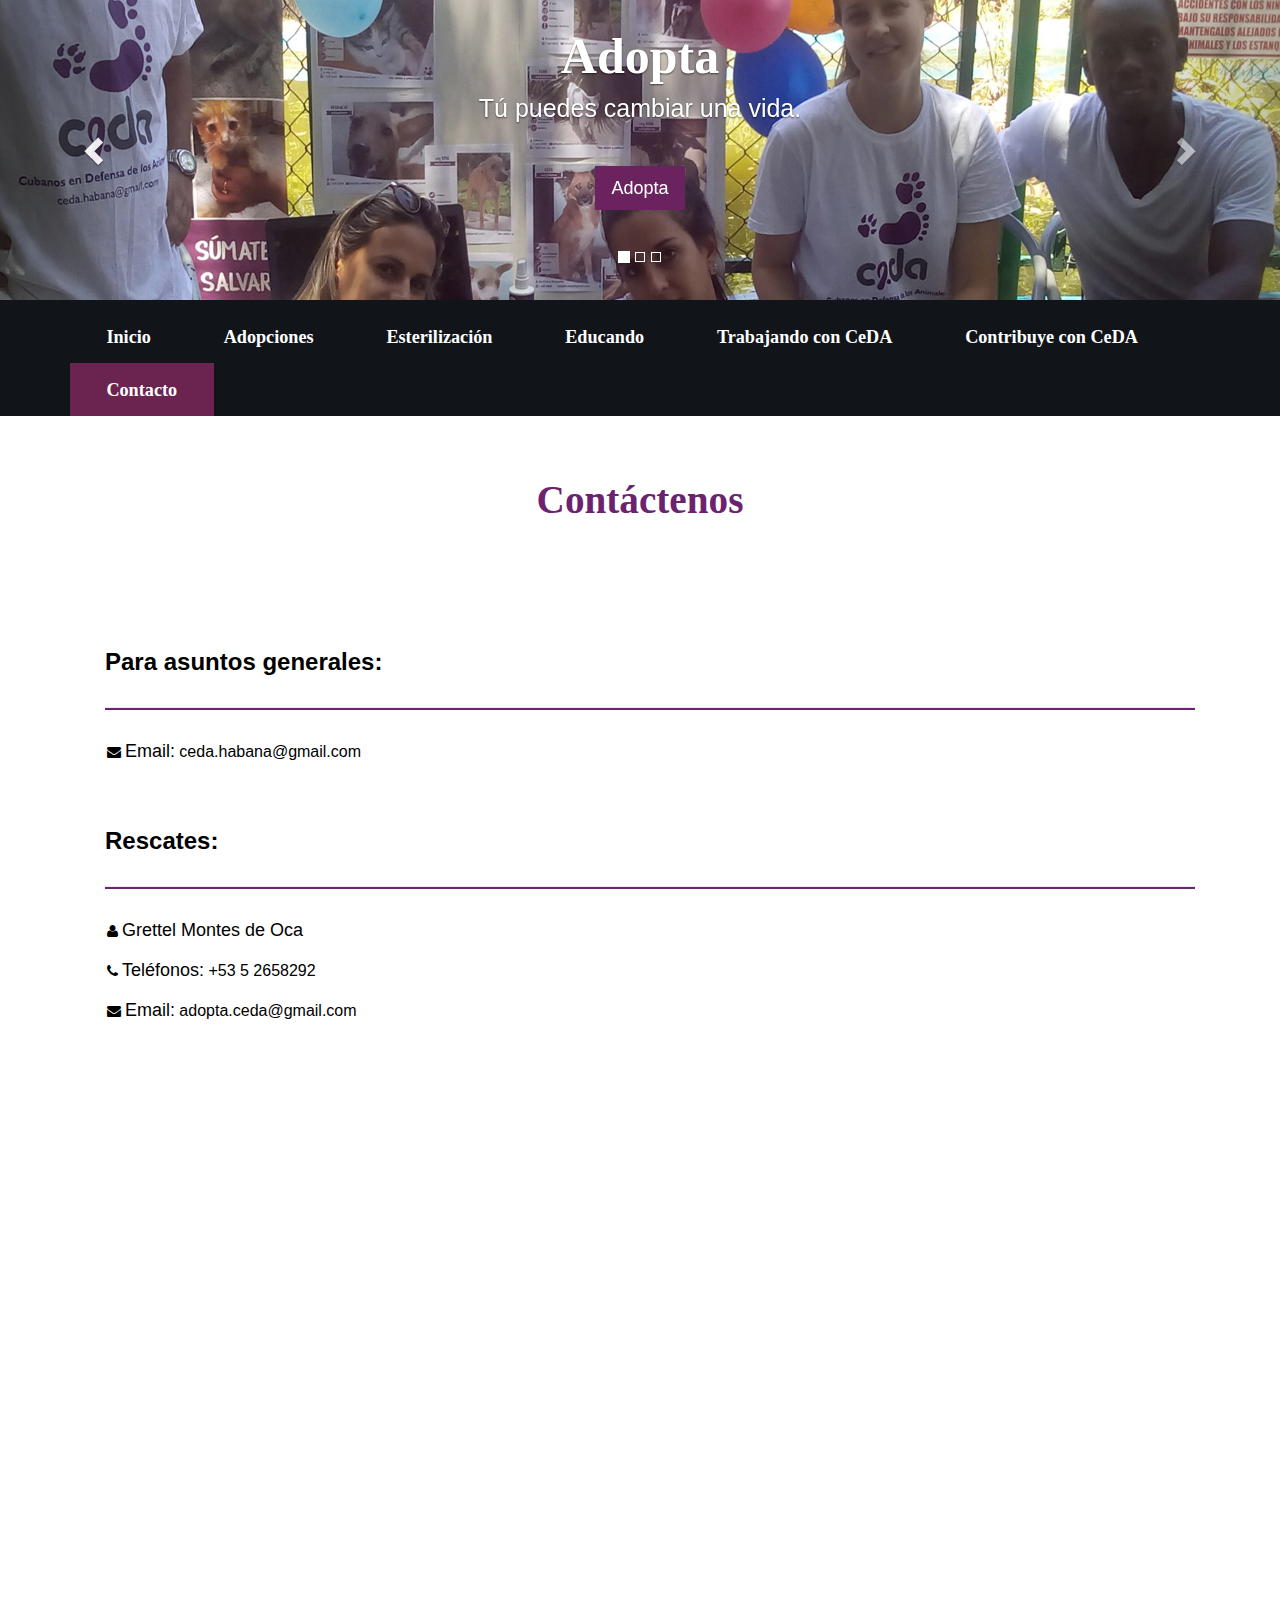
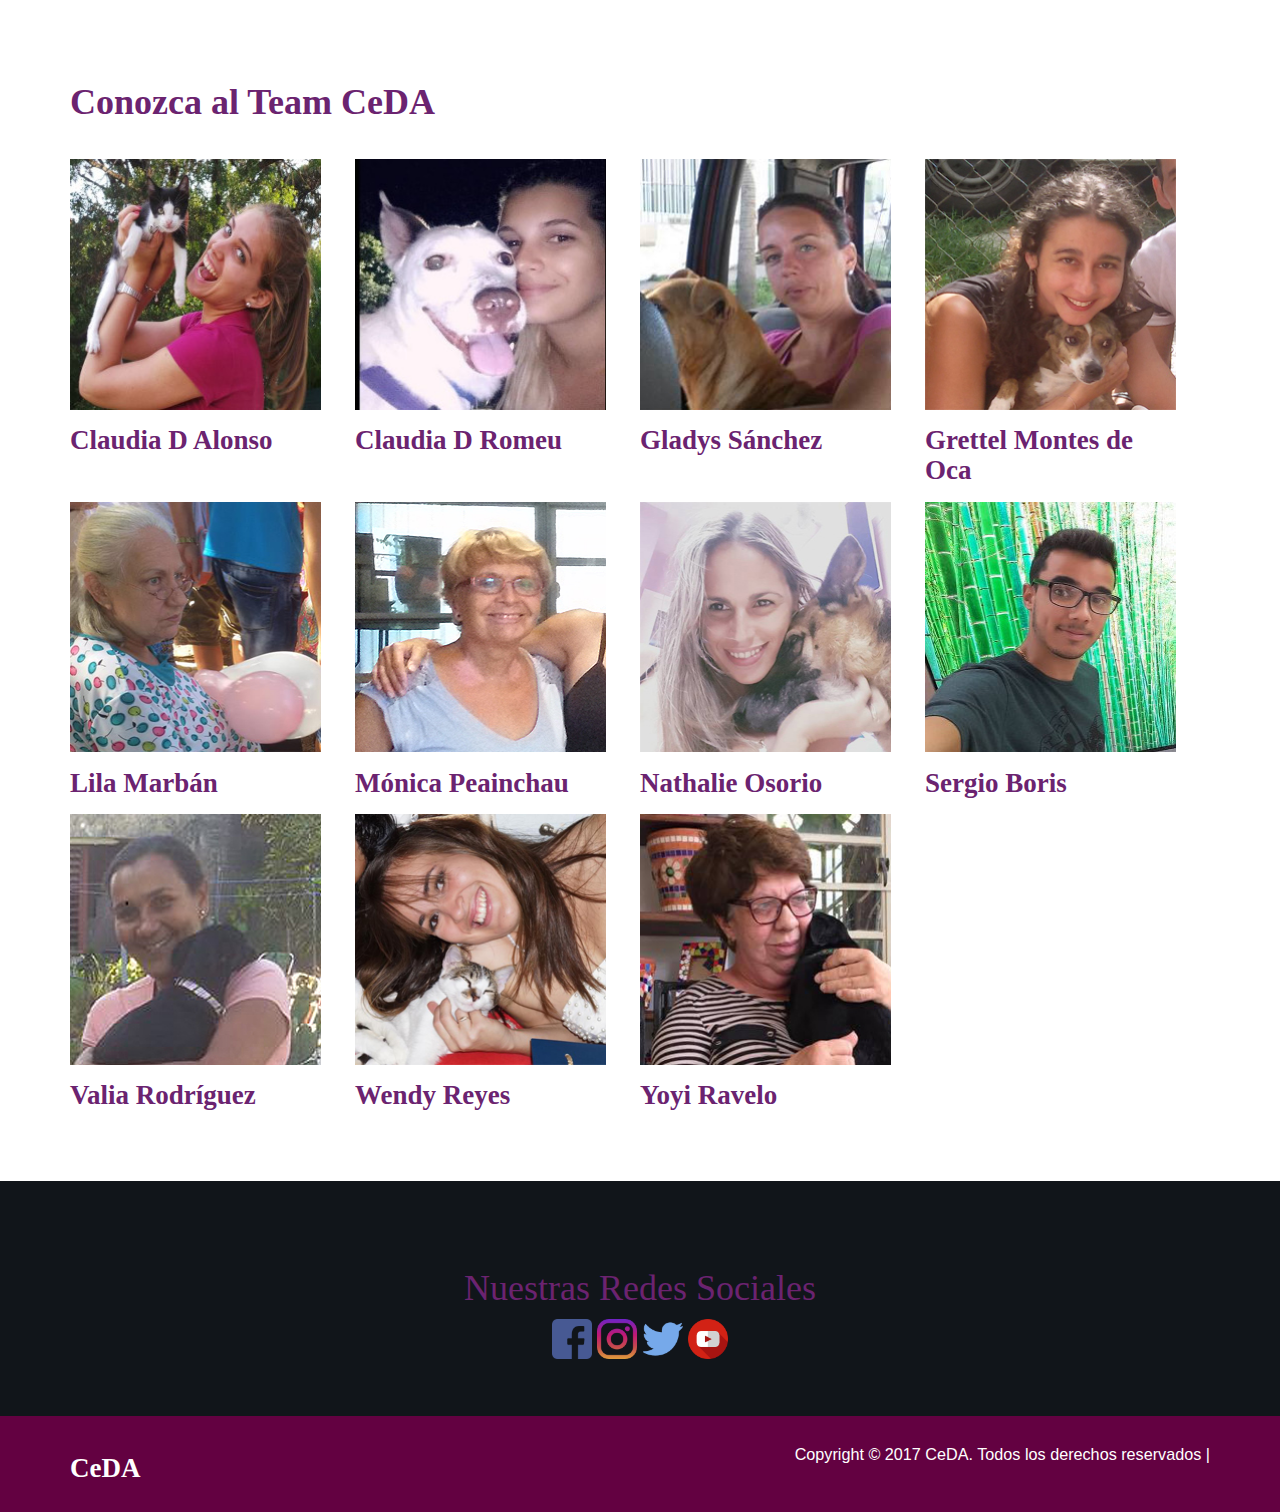
==== commit af064f1c: "Update contact.html" ====
--- a/contact.html
+++ b/contact.html
@@ -141,6 +141,8 @@
 				<br><br>
                 <p><font size="5"><strong>Para asuntos generales:</strong></font></p>
 				<hr class="divisorhr">
+		 <ul class="address">
+					
                   <li><i class="fa fa-envelope"></i> <span><font size="4"> Email:</font></span><a href="mailto:ceda.habana@gmail.com"><font size="3"> ceda.habana@gmail.com</a></font></li>
                   <br><br>
 				  
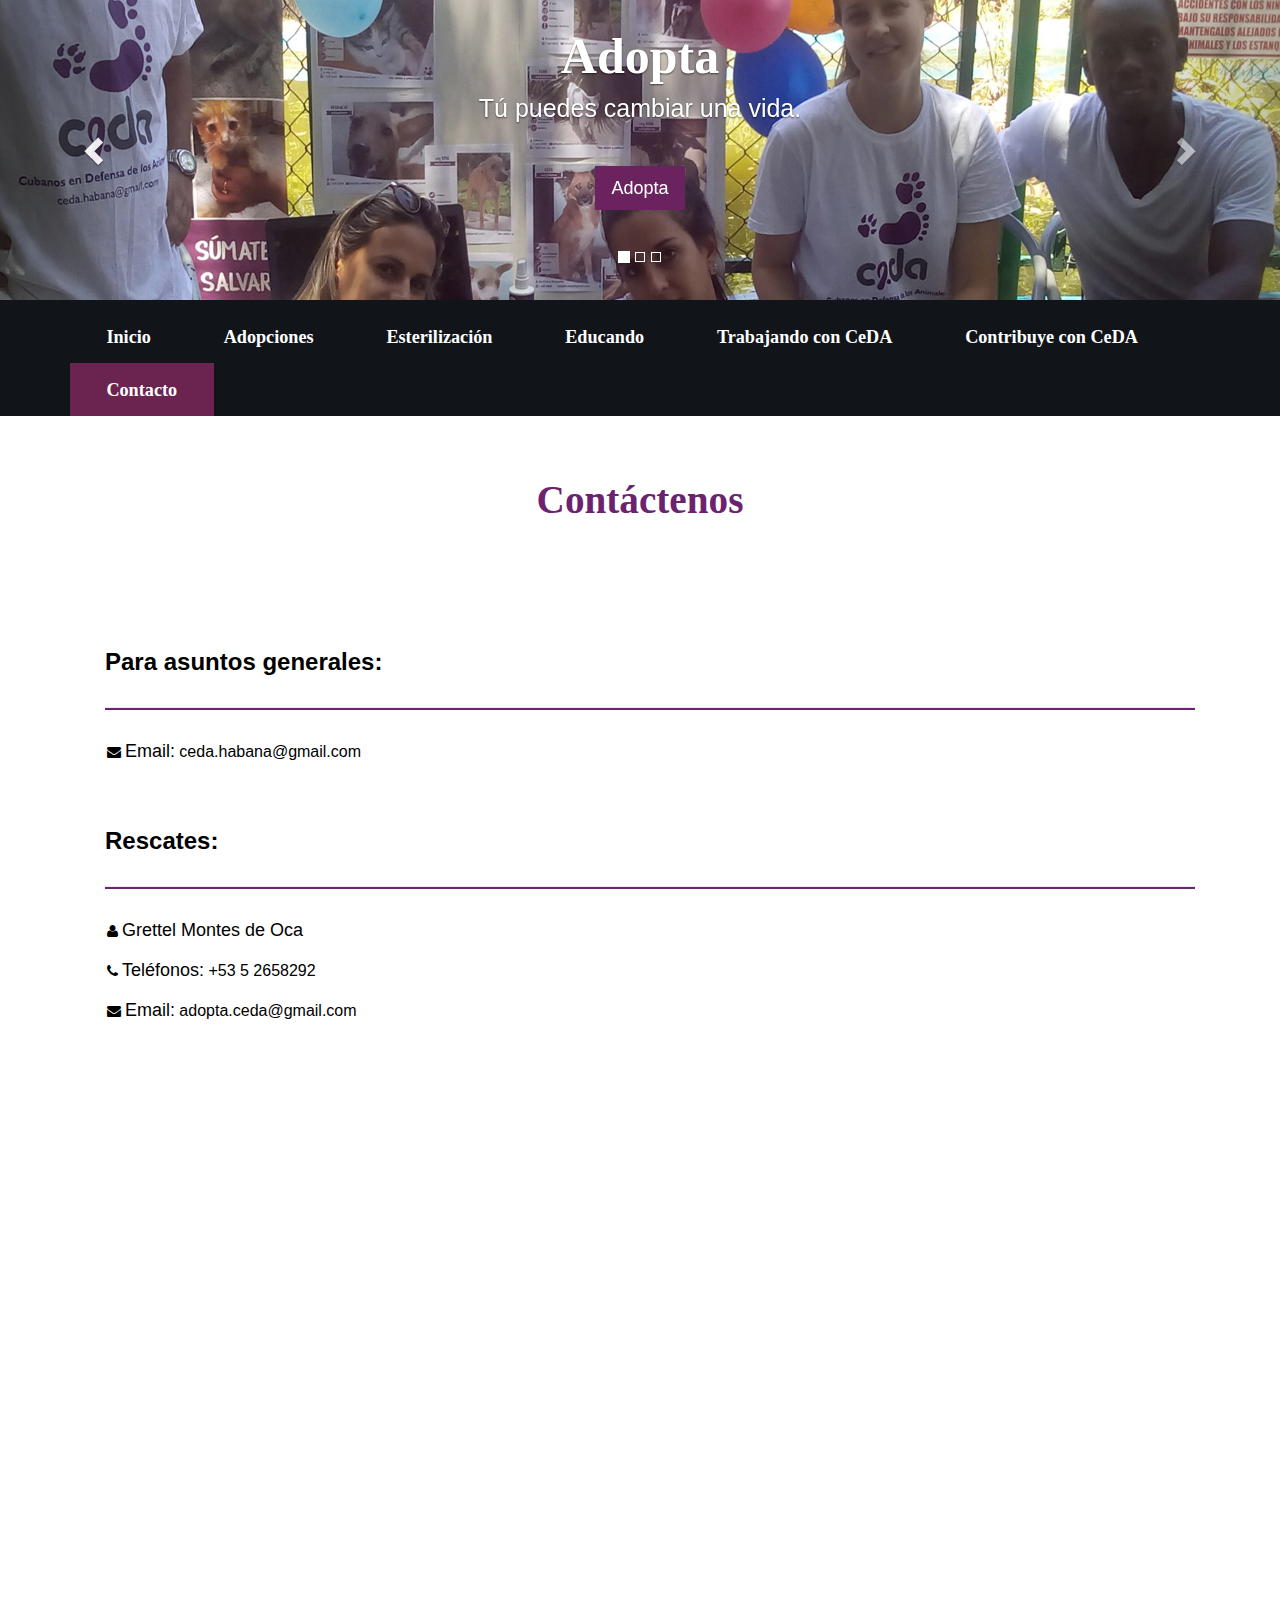
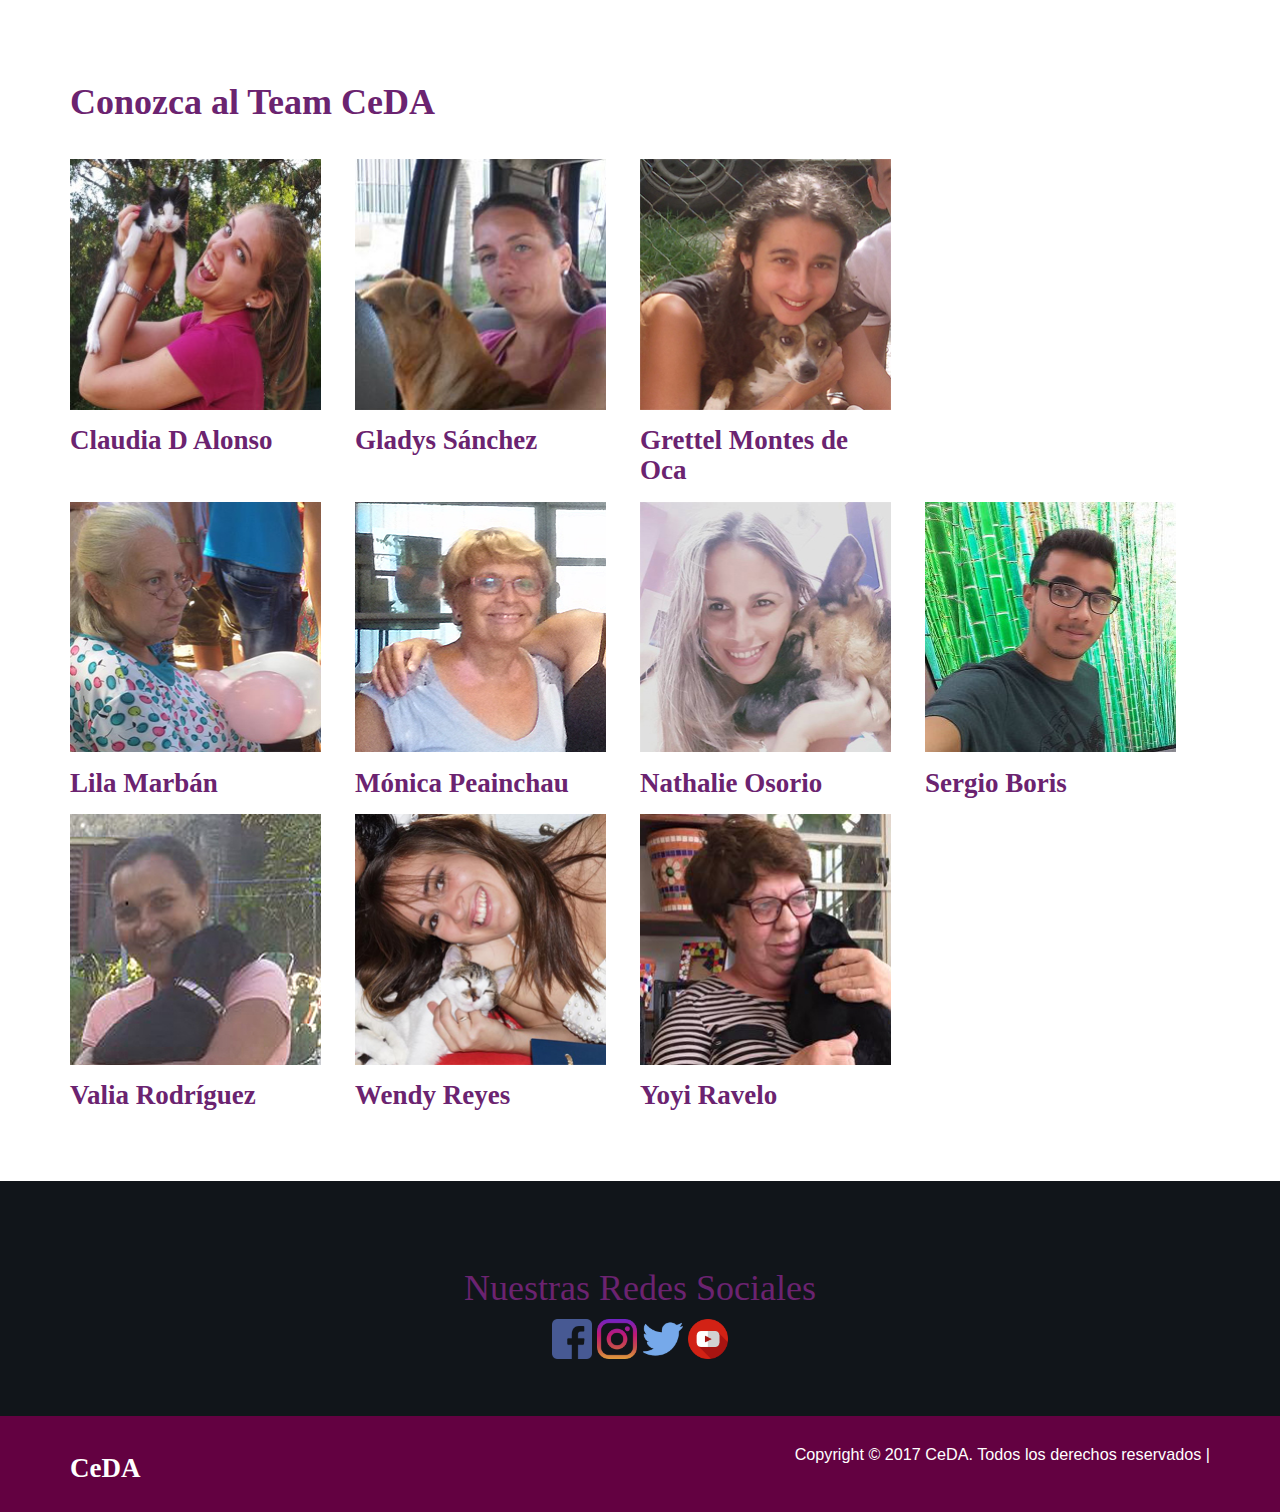
==== commit 89ee33f3: "Update contact.html" ====
--- a/contact.html
+++ b/contact.html
@@ -193,8 +193,8 @@
                 <p><font size="5"><strong>Esterilizaciones:</strong></font></p>
 				<hr class="divisorhr">
                 <ul class="address">
-                  <li> <i class="fa fa-user"></i><span> <font size="4"> Claudia Diaz Romeu</span></font></li>
-                  <li><i class="fa fa-phone"></i> <span> <font size="4"> Teléfonos:</font></span><font size="3"> +53 5 8296323 </font></li>
+                  <li> <i class="fa fa-user"></i><span> <font size="4"> </span></font></li>
+                  <li><i class="fa fa-phone"></i> <span> <font size="4"> Teléfonos:</font></span><font size="3"> </font></li>
                   <li><i class="fa fa-envelope"></i> <span><font size="4"> Email:</font></span><a href="mailto:adopta.ceda@gmail.com"><font size="3"> adopta.ceda@gmail.com</a></font></li>
                   
                 </ul>
@@ -227,13 +227,13 @@
 					  </div>
 			  </div>
 			 
-			 <div class="grid_4 span66">
+	<!--		 <div class="grid_4 span66">
 				<div class="team-grid">
 						   <img src="images/team/ClaudiaRomeu.jpg" alt="">
 						   <h4>Claudia D Romeu</h4>
 						  
 					  </div>
-			  </div>
+			  </div> -->
 			 
 						  
 			  <div class="grid_4">
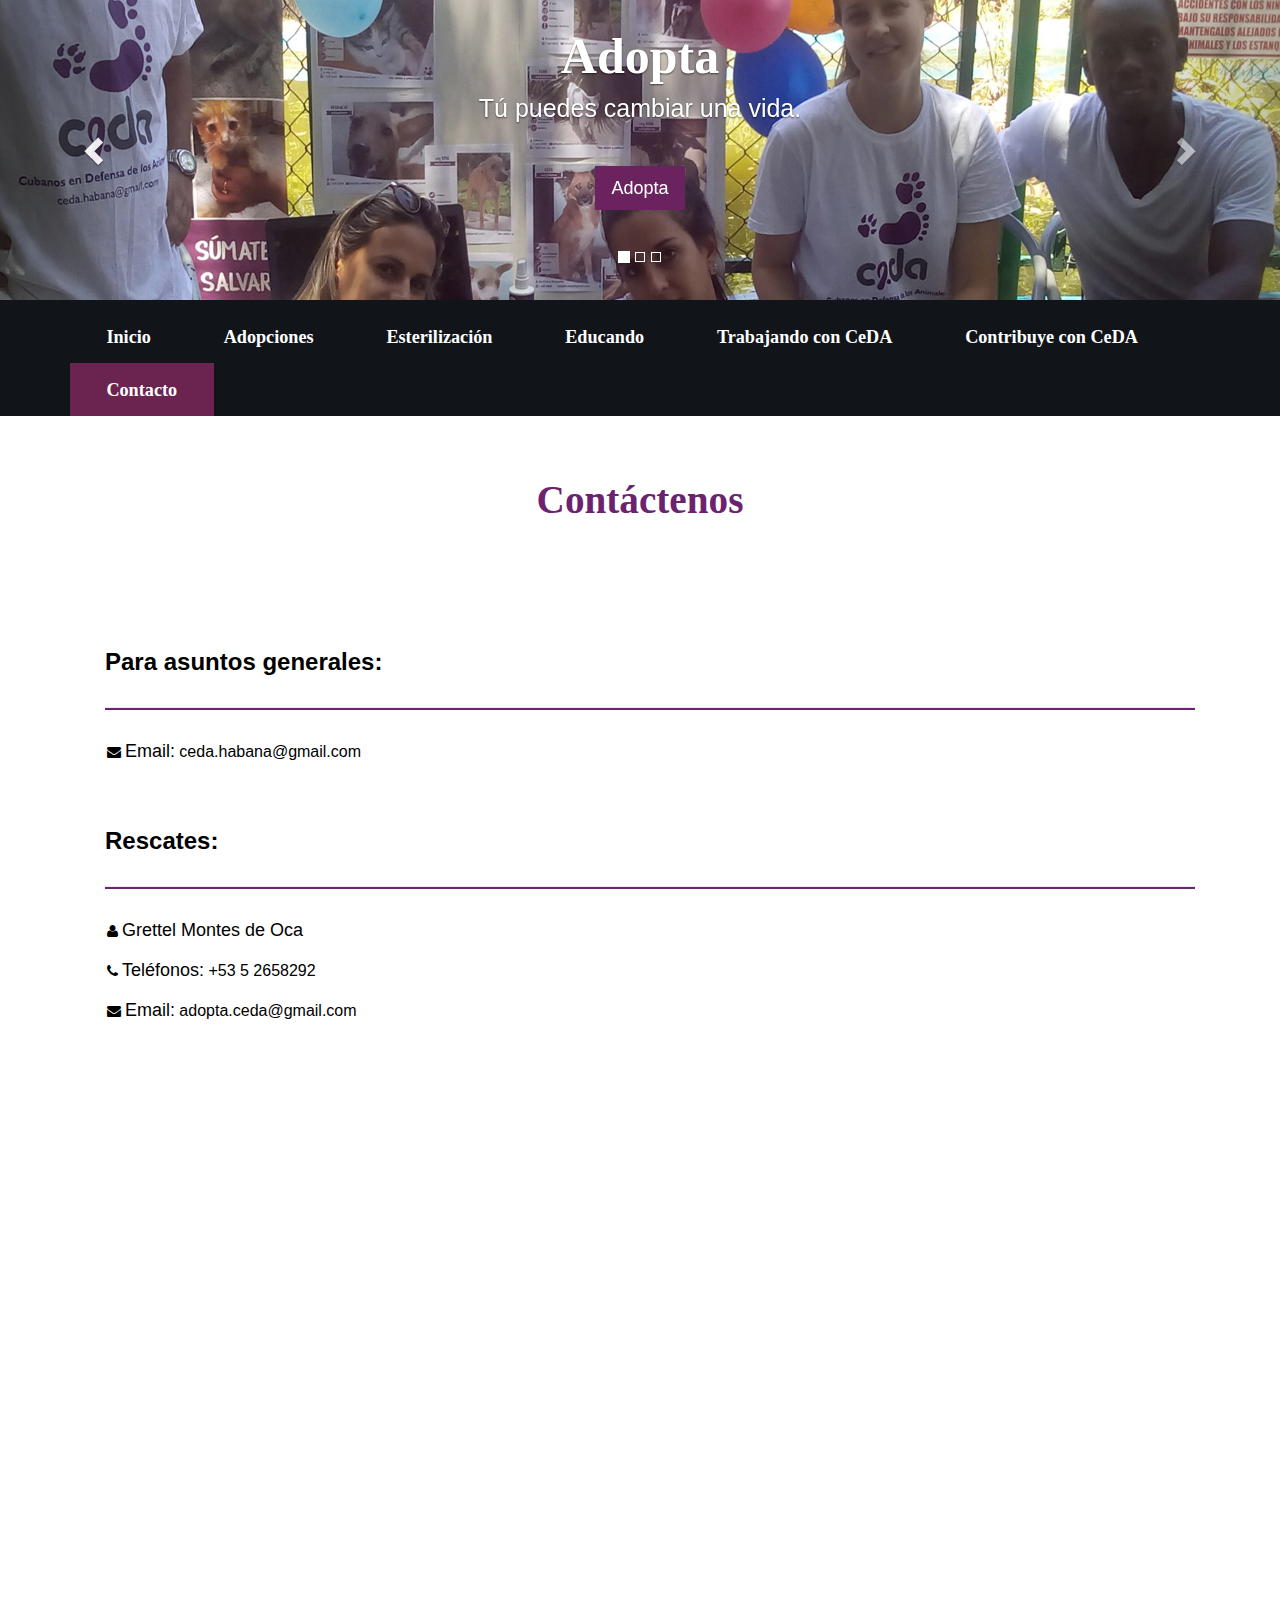
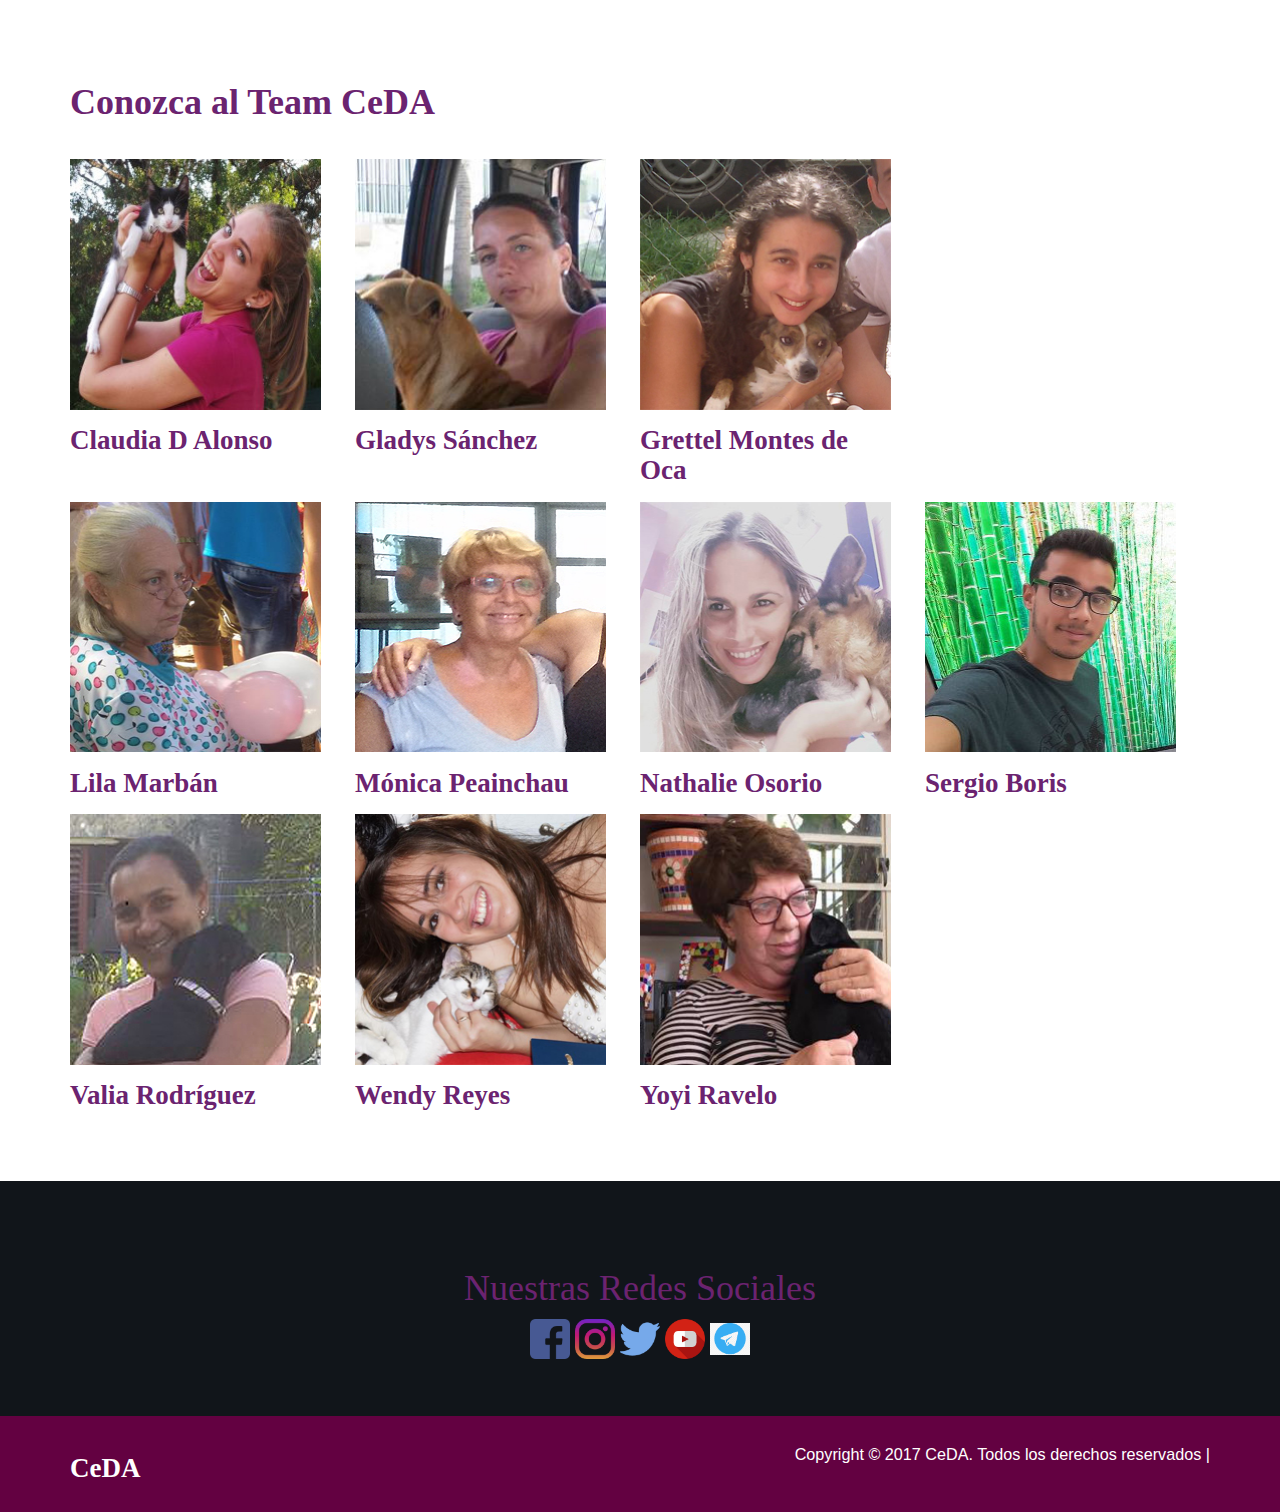
==== commit 755d12c7: "Telegram" ====
--- a/contact.html
+++ b/contact.html
@@ -341,7 +341,8 @@
 			<a href="https://www.facebook.com/CeDACuba/" target="_blank"><img src="images/facebook.png" title="Facebook CeDA" alt="Facebook CeDA" width="40px" border="0" /></a>
 			<a href="https://www.instagram.com/ceda_cuba/" target="_blank"><img src="images/instagram.png" title="Instagram #ceda_cuba" alt="Instagram #ceda_cuba" width="40px" border="0" /></a>
 			<a href="https://twitter.com/ceda_cuba" TARGET="_blank"><img src="images/twitter.png" title="Twitter @CeDA_Cuba" alt="Twitter @CeDA_Cuba" width="40px" border="0" /></a>    
-			<a href="https://www.youtube.com/channel/UCHrDsWZKTzST1F7H4w2SqNw" TARGET="_blank"><img src="images/youtube.png" title="Youtube CeDA" alt="Youtube CeDA" width="40px" border="0" /></a>
+			<a href="https://www.youtube.com/channel/UCeJT4k3MmEUOcOZx7rmcF-Q" TARGET="_blank"><img src="images/youtube.png" title="Youtube CeDA" alt="Youtube CeDA" width="40px" border="0" /></a>
+			<a href="https://t.me/CeDA_Cuba" TARGET="_blank"><img src="images/telegram.png" title="Telegram CeDA" alt="Telegram CeDA" width="40px" border="0" /></a>
 		</ul>
 		<br>
 	
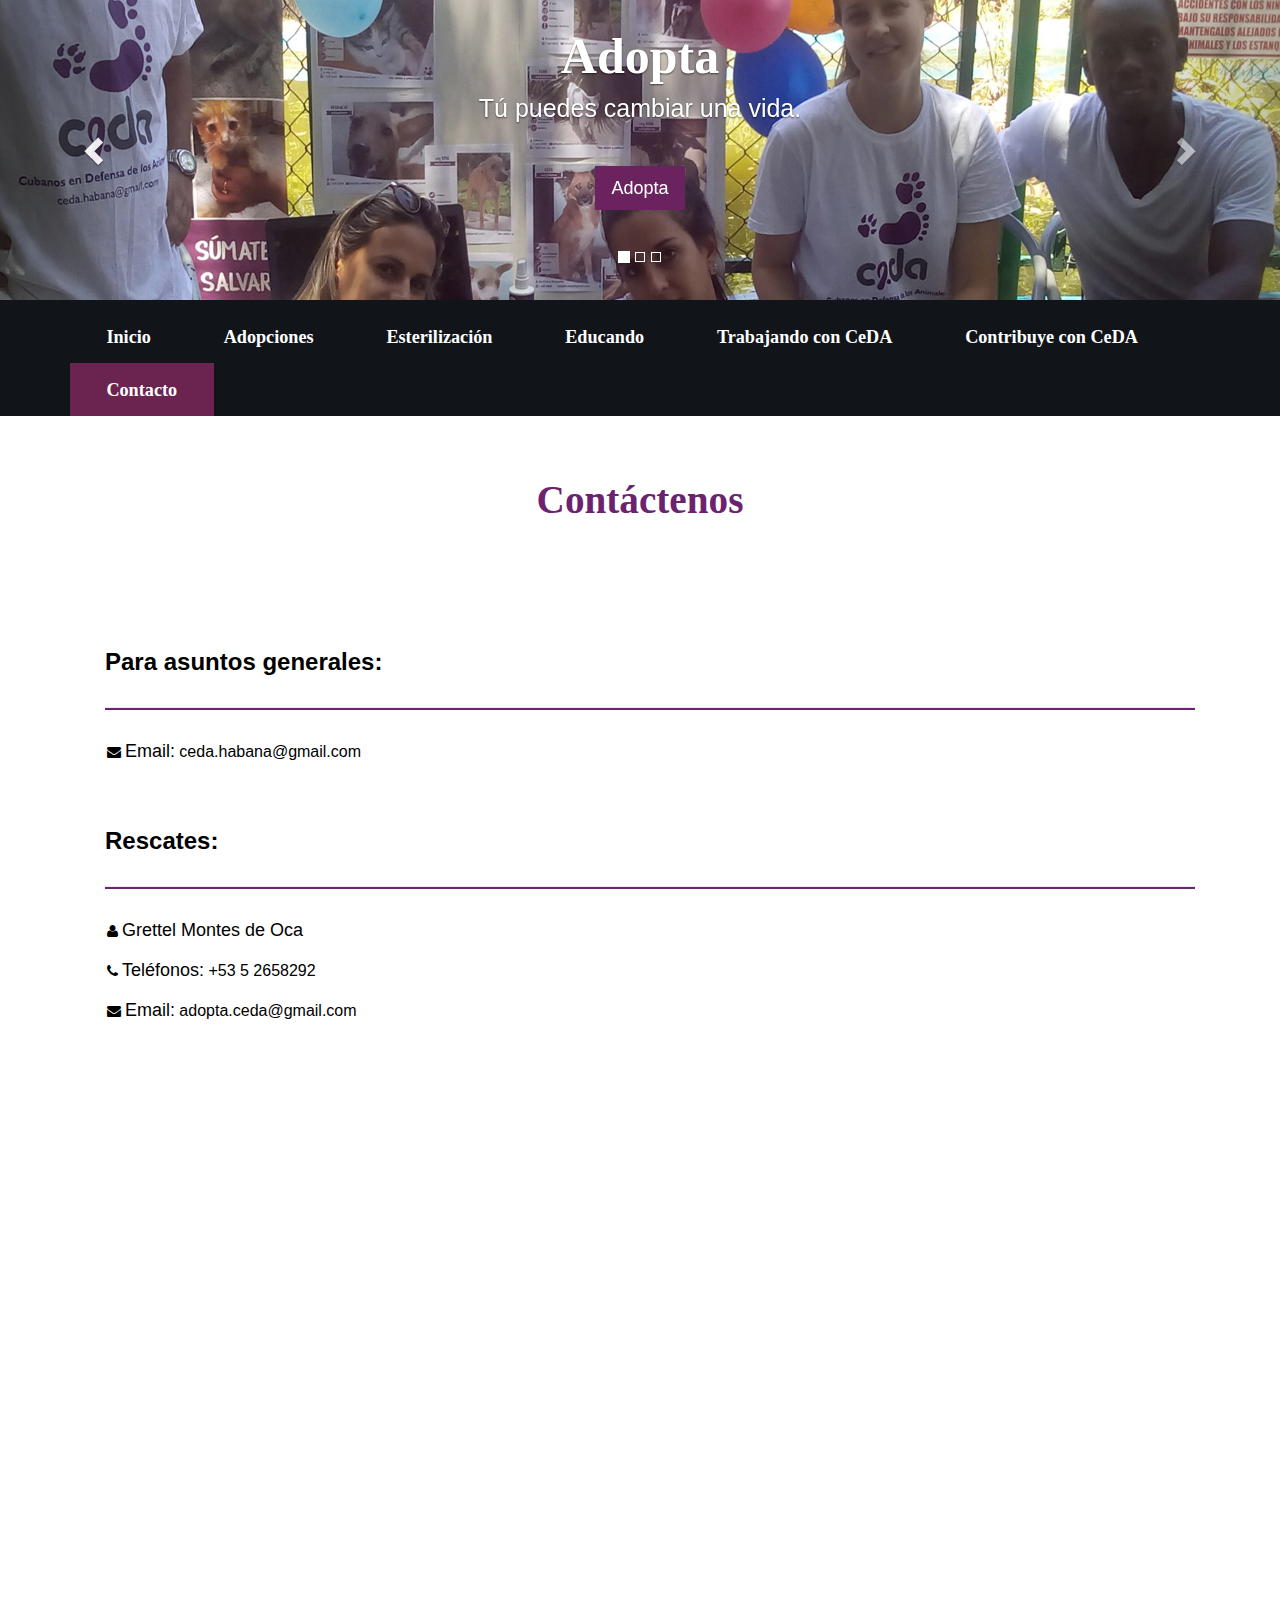
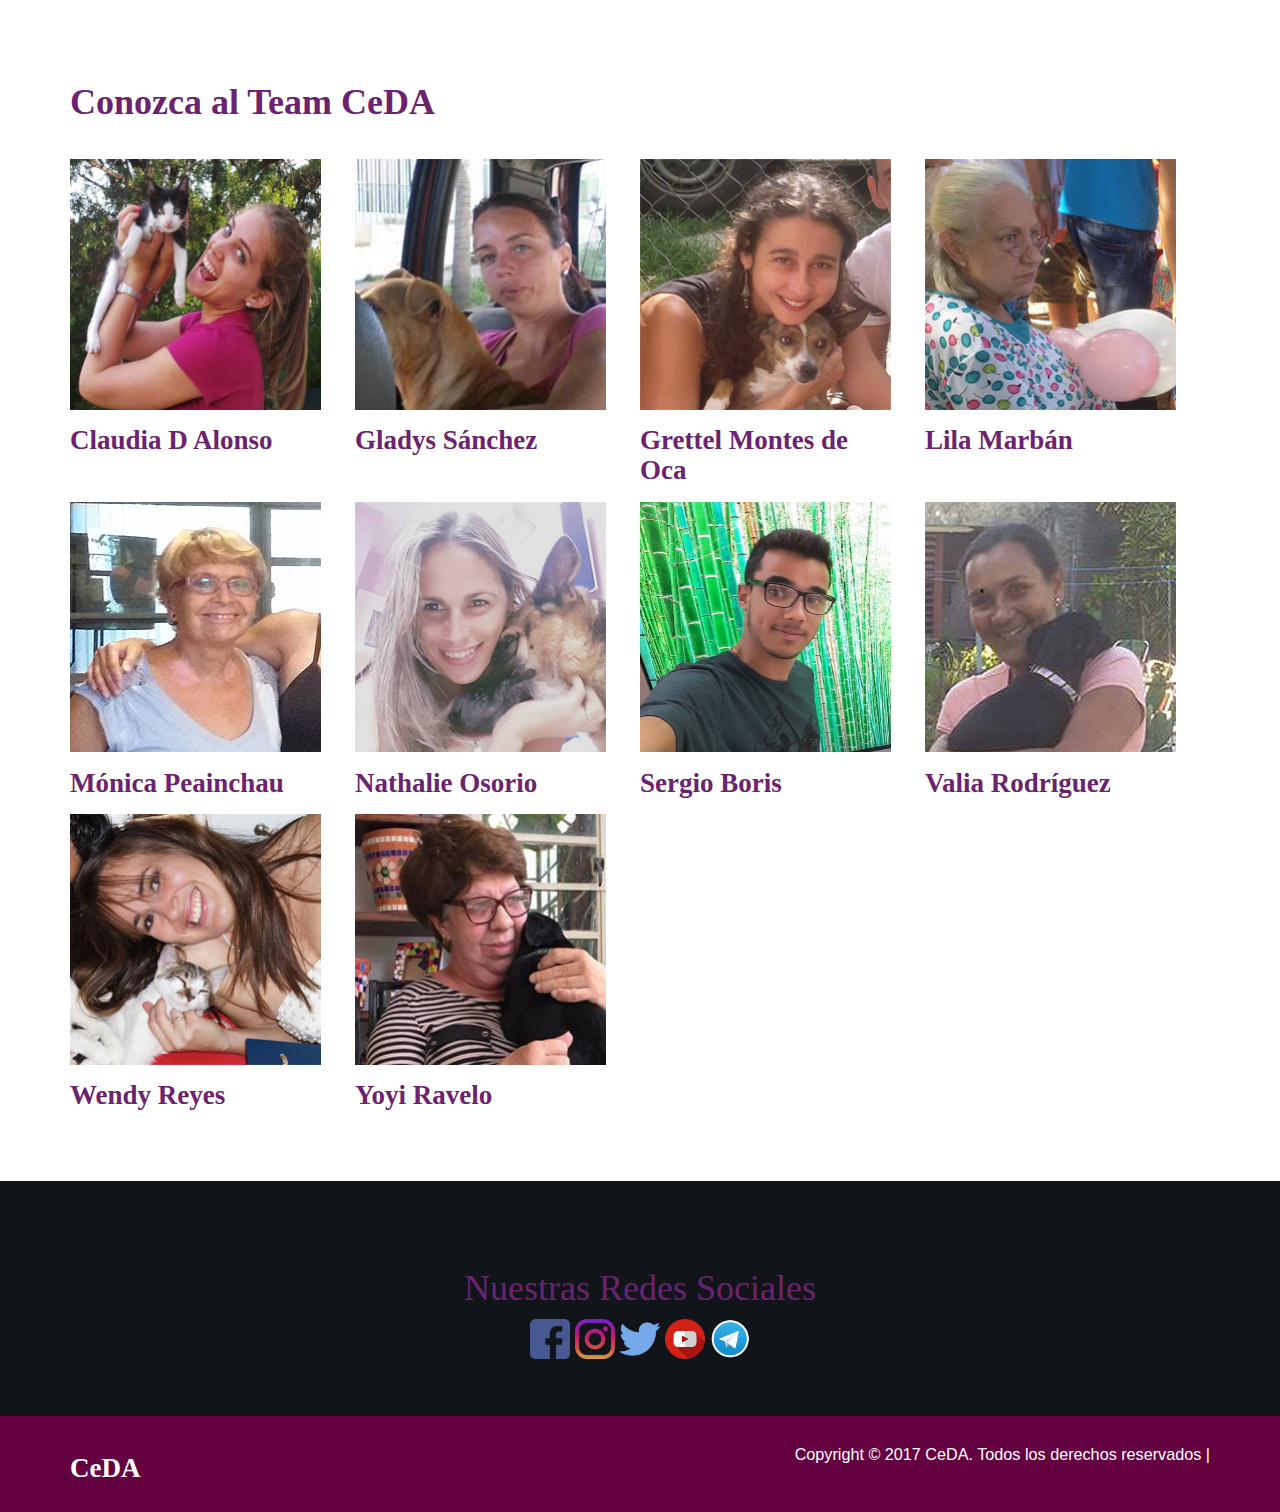
==== commit 1734f1a0: "Update contact.html" ====
--- a/contact.html
+++ b/contact.html
@@ -227,13 +227,6 @@
 					  </div>
 			  </div>
 			 
-	<!--		 <div class="grid_4 span66">
-				<div class="team-grid">
-						   <img src="images/team/ClaudiaRomeu.jpg" alt="">
-						   <h4>Claudia D Romeu</h4>
-						  
-					  </div>
-			  </div> -->
 			 
 						  
 			  <div class="grid_4">
@@ -253,10 +246,8 @@
 						  
 					  </div>
 			  </div>
-			  					  
-			 <div class="clearfix"></div> 			   
-			  
-			 
+			  
+			  
 			  <div class="grid_4">				 
 					  <div class="team-grid">
 						   <img src="images/team/lila.jpg" alt="">
@@ -264,9 +255,12 @@
 						  
 					  </div>					  
 			 </div>
-			  
-			    
-			  <div class="grid_4">				 
+			 
+			  					  
+			 <div class="clearfix"></div> 			   
+			  
+			 
+			 <div class="grid_4">				 
 					  <div class="team-grid">
 						   <img src="images/team/monica.jpg" alt="">
 						   <h4>Mónica Peainchau</h4>
@@ -292,17 +286,17 @@
 					  </div>
 			  </div>
 			 
-			 <div class="clearfix"></div> 
-			 
-			  <div class="grid_4 span66">
+			 <div class="grid_4 span66">
 				<div class="team-grid">
 						   <img src="images/team/valia.jpg" alt="">
 						   <h4>Valia Rodríguez</h4>
 						  
 					  </div>
 			  </div>
-			  			    
-			  
+			 
+			 
+			 <div class="clearfix"></div> 
+			 
 			  <div class="grid_4 span66">
 				<div class="team-grid">
 						   <img src="images/team/wendy.jpg" alt="">
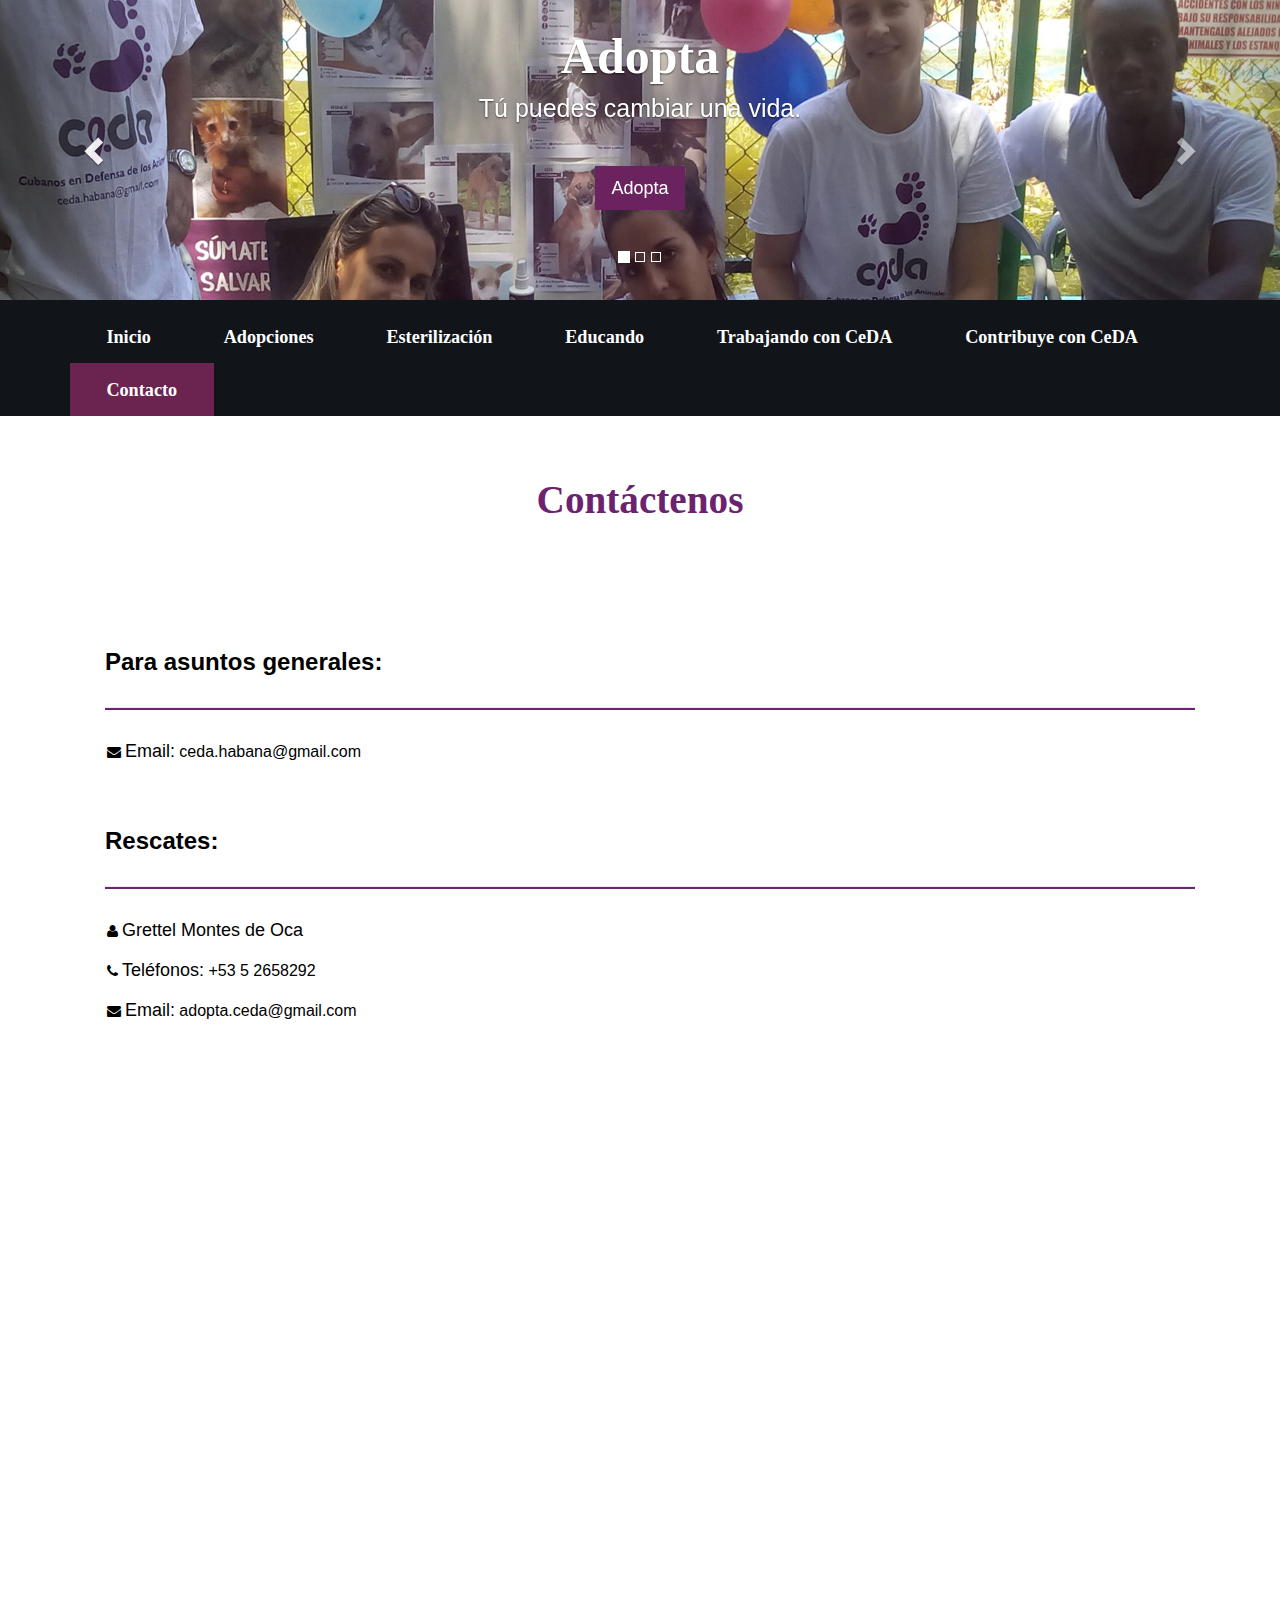
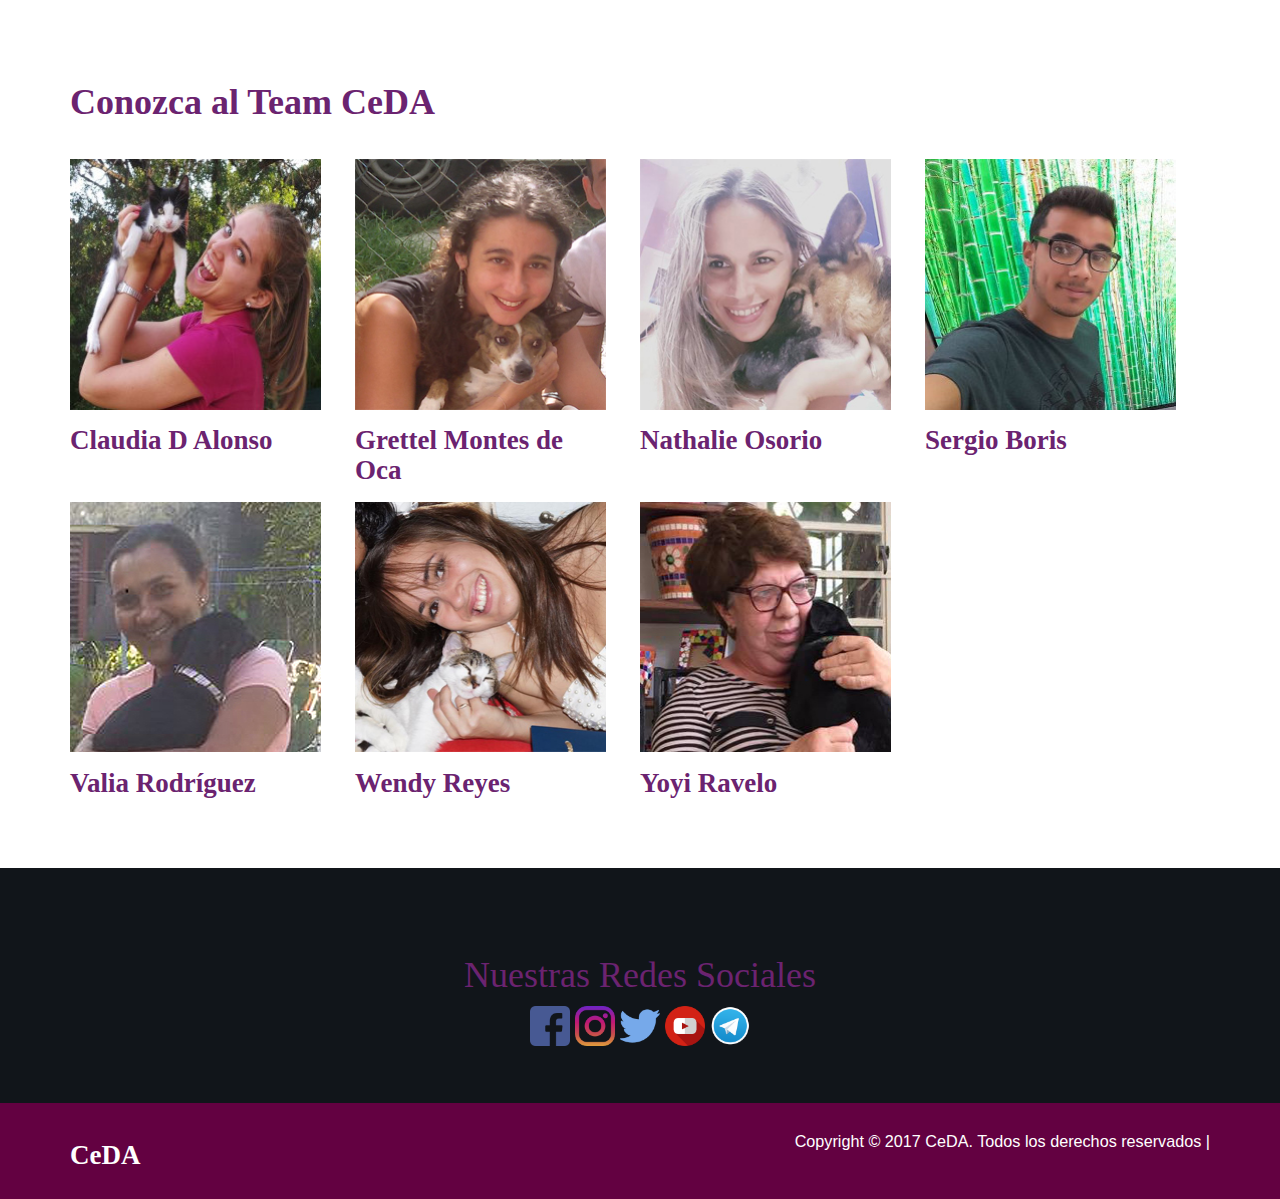
==== commit d7b5c618: "contact" ====
--- a/contact.html
+++ b/contact.html
@@ -177,8 +177,8 @@
                 <p><font size="5"><strong>Adopciones:</strong></font></p>
 				<hr class="divisorhr">
                 <ul class="address">
-                  <li> <i class="fa fa-user"></i><span> <font size="4"> Nathalie Osorio orrilla  </span></font></li>
-                  <li><i class="fa fa-phone"></i> <span> <font size="4"> Teléfonos:</font></span><font size="3">+53 5 2416966 </font></li>
+                  <li> <i class="fa fa-user"></i><span> <font size="4">  </span></font></li>
+                  <li><i class="fa fa-phone"></i> <span> <font size="4"> Teléfonos:</font></span><font size="3"></font></li>
                   <li><i class="fa fa-envelope"></i> <span><font size="4"> Email:</span><a href="mailto:adopta.ceda@gmail.com"><font size="3"> adopta.ceda@gmail.com</a></font></li>
                   
                 </ul>
@@ -230,16 +230,6 @@
 			 
 						  
 			  <div class="grid_4">
-				<div class="team-grid">
-						   <img src="images/team/gladys.jpg" alt="">
-						   <h4>Gladys Sánchez</h4>
-						  
-					  </div>
-			  </div>
-			  
-			  
-			  
-			  <div class="grid_4">
 				 <div class="team-grid">
 						   <img src="images/team/grettel.jpg" alt="">
 						   <h4>Grettel Montes de Oca</h4>
@@ -247,28 +237,6 @@
 					  </div>
 			  </div>
 			  
-			  
-			  <div class="grid_4">				 
-					  <div class="team-grid">
-						   <img src="images/team/lila.jpg" alt="">
-						   <h4>Lila Marbán</h4>
-						  
-					  </div>					  
-			 </div>
-			 
-			  					  
-			 <div class="clearfix"></div> 			   
-			  
-			 
-			 <div class="grid_4">				 
-					  <div class="team-grid">
-						   <img src="images/team/monica.jpg" alt="">
-						   <h4>Mónica Peainchau</h4>
-						  
-					  </div>					  
-			 </div>
-			 
-			 
 			  <div class="grid_4">				 
 					  <div class="team-grid">
 						   <img src="images/team/nathalie.jpg" alt="">
@@ -276,17 +244,21 @@
 						   
 					  </div>					  
 			 </div>
-			  
-			 
-			  <div class="grid_4 span66">
+			 
+			 
+			 <div class="grid_4 span66">
 				<div class="team-grid">
 						   <img src="images/team/Sergio.jpg" alt="">
 						   <h4>Sergio Boris</h4>
 						  
 					  </div>
 			  </div>
-			 
-			 <div class="grid_4 span66">
+			  		 
+			  					  
+			 <div class="clearfix"></div> 			   
+			  
+			
+			<div class="grid_4 span66">
 				<div class="team-grid">
 						   <img src="images/team/valia.jpg" alt="">
 						   <h4>Valia Rodríguez</h4>
@@ -295,8 +267,7 @@
 			  </div>
 			 
 			 
-			 <div class="clearfix"></div> 
-			 
+			  
 			  <div class="grid_4 span66">
 				<div class="team-grid">
 						   <img src="images/team/wendy.jpg" alt="">
